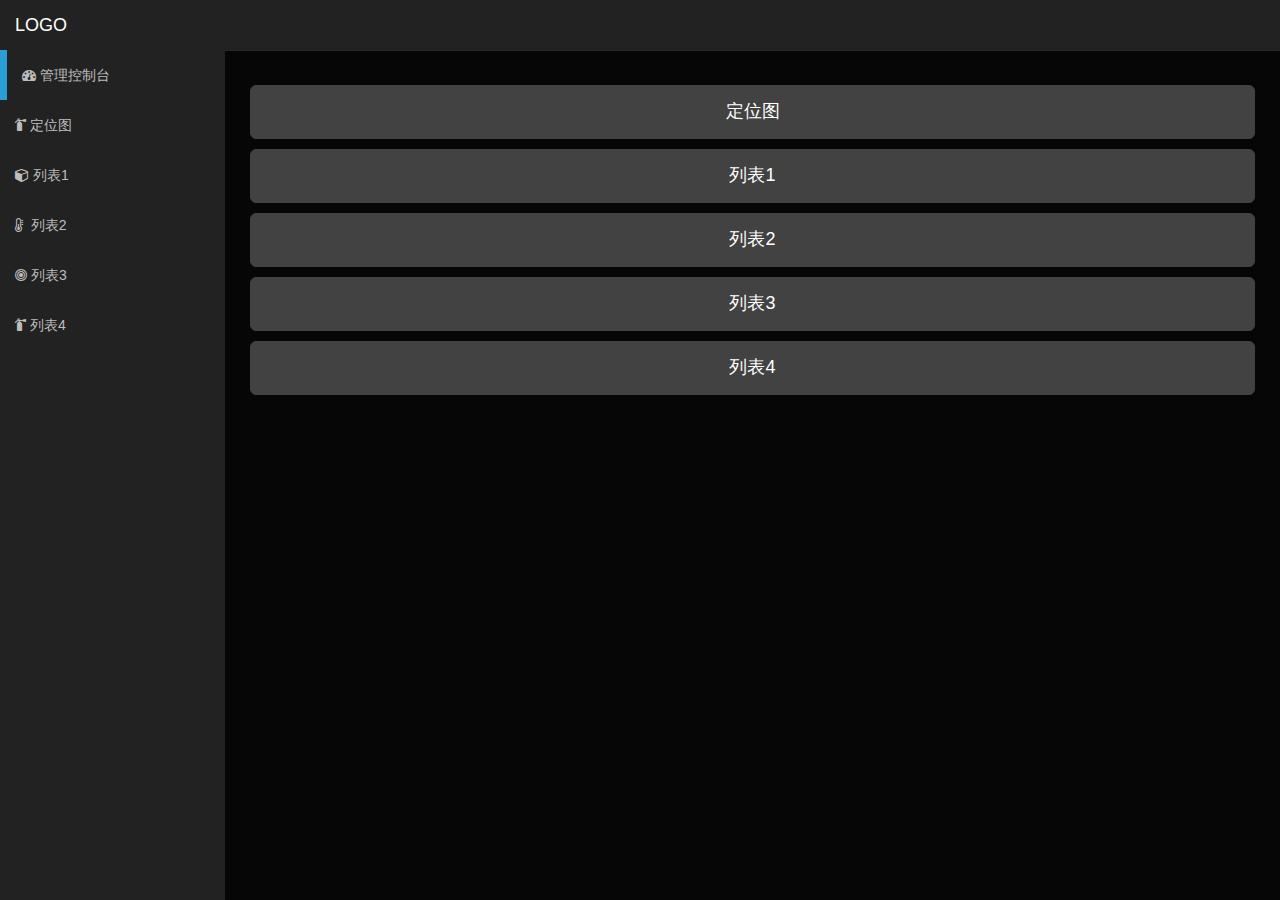
==== index.html @ 4850207b "theme-darkadmin & positon & mousewheel" ====
<!DOCTYPE html>
<html lang="en">
<head>
    <meta charset="utf-8">
    <meta name="viewport" content="width=device-width, initial-scale=1.0">
    <title>Position demo</title>

    <link rel="stylesheet" type="text/css" href="bootstrap/css/bootstrap.min.css"/>
    <link rel="stylesheet" type="text/css" href="font-awesome/css/font-awesome.min.css"/>
    <link rel="icon" type="image/png" href="./img/fav32.png">
    <link rel="stylesheet" type="text/css" href="css/local.css"/>
    <link rel="stylesheet" type="text/css" href="css/style.css"/>

    <script type="text/javascript" src="js/jquery-1.10.2.min.js"></script>
    <script type="text/javascript" src="bootstrap/js/bootstrap.min.js"></script>
</head>
<body>

<div id="wrapper">
    <nav class="navbar navbar-inverse navbar-fixed-top" role="navigation">
        <div class="navbar-header">
            <button type="button" class="navbar-toggle" data-toggle="collapse" data-target=".navbar-ex1-collapse">
                <span class="sr-only">Toggle navigation</span>
                <span class="icon-bar"></span>
                <span class="icon-bar"></span>
                <span class="icon-bar"></span>
            </button>
            <a class="navbar-brand" href="index.html">LOGO</a>
        </div>
        <div class="collapse navbar-collapse navbar-ex1-collapse">
            <ul class="nav navbar-nav side-nav">
                <li class="selected"><a href="index.html"><i class="fa fa-tachometer"></i> 管理控制台</a></li>
                <li><a href="position.html"><i class="fa fa-fire-extinguisher"></i> 定位图</a></li>
                <li><a href="air.html"><i class="fa fa-cube"></i> 列表1</a></li>
                <li><a href="humiture.html"><i class="fa fa-thermometer-half"></i> &nbsp;列表2</a></li>
                <li><a href="manhole.html"><i class="fa fa-bullseye"></i> 列表3</a></li>
                <li><a href="smog.html"><i class="fa fa-fire-extinguisher"></i> 列表4</a></li>
            </ul>
        </div>
    </nav>

    <div id="page-wrapper">

        <div class="row">
            <div class="col-lg-12 text-center">
                <p>
                    <a class="btn btn-default btn-lg btn-block" href="position.html"> 定位图</a>
                </p>
            </div>
        </div>
        <div class="row">
            <div class="col-lg-12 text-center">
                <p>
                    <a class="btn btn-default btn-lg btn-block" href="list1.html"> 列表1</a>
                </p>
            </div>
        </div>
        <div class="row">
            <div class="col-lg-12 text-center">
                <p>
                    <a class="btn btn-default btn-lg btn-block" href="list2.html"> 列表2</a>
                </p>
            </div>
        </div>
        <div class="row">
            <div class="col-lg-12 text-center">
                <p>
                    <a class="btn btn-default btn-lg btn-block" href="list3.html"> 列表3</a>
                </p>
            </div>
        </div>
        <div class="row">
            <div class="col-lg-12 text-center">
                <p>
                    <a class="btn btn-default btn-lg btn-block" href="list4.html"> 列表4</a>
                </p>
            </div>
        </div>
        <!-- /.row -->

    </div>
</div>

</body>
</html>
---- css/local.css ----
﻿/* Dark Admin Bootstrap Theme by PrepBootstrap - http://www.prepbootstrap.com */
html {
  font-family: sans-serif;
  -ms-text-size-adjust: 100%;
  -webkit-text-size-adjust: 100%;
}
body {
  margin: 0;
}
article,
aside,
details,
figcaption,
figure,
footer,
header,
hgroup,
main,
nav,
section,
summary {
  display: block;
}
audio,
canvas,
progress,
video {
  display: inline-block;
  vertical-align: baseline;
}
audio:not([controls]) {
  display: none;
  height: 0;
}
[hidden],
template {
  display: none;
}
a {
  background: transparent;
}
a:active,
a:hover {
  outline: 0;
}
abbr[title] {
  border-bottom: 1px dotted;
}
b,
strong {
  font-weight: bold;
}
dfn {
  font-style: italic;
}
h1 {
  font-size: 2em;
  margin: 0.67em 0;
}
mark {
  background: #ff0;
  color: #000;
}
small {
  font-size: 80%;
}
sub,
sup {
  font-size: 75%;
  line-height: 0;
  position: relative;
  vertical-align: baseline;
}
sup {
  top: -0.5em;
}
sub {
  bottom: -0.25em;
}
img {
  border: 0;
}
svg:not(:root) {
  overflow: hidden;
}
figure {
  margin: 1em 40px;
}
hr {
  -moz-box-sizing: content-box;
  box-sizing: content-box;
  height: 0;
}
pre {
  overflow: auto;
}
code,
kbd,
pre,
samp {
  font-family: monospace, monospace;
  font-size: 1em;
}
button,
input,
optgroup,
select,
textarea {
  color: inherit;
  font: inherit;
  margin: 0;
}
button {
  overflow: visible;
}
button,
select {
  text-transform: none;
}
button,
html input[type="button"],
input[type="reset"],
input[type="submit"] {
  -webkit-appearance: button;
  cursor: pointer;
}
button[disabled],
html input[disabled] {
  cursor: default;
}
button::-moz-focus-inner,
input::-moz-focus-inner {
  border: 0;
  padding: 0;
}
input {
  line-height: normal;
}
input[type="checkbox"],
input[type="radio"] {
  box-sizing: border-box;
  padding: 0;
}
input[type="number"]::-webkit-inner-spin-button,
input[type="number"]::-webkit-outer-spin-button {
  height: auto;
}
input[type="search"] {
  -webkit-appearance: textfield;
  -moz-box-sizing: content-box;
  -webkit-box-sizing: content-box;
  box-sizing: content-box;
}
input[type="search"]::-webkit-search-cancel-button,
input[type="search"]::-webkit-search-decoration {
  -webkit-appearance: none;
}
fieldset {
  border: 1px solid #c0c0c0;
  margin: 0 2px;
  padding: 0.35em 0.625em 0.75em;
}
legend {
  border: 0;
  padding: 0;
}
textarea {
  overflow: auto;
}
optgroup {
  font-weight: bold;
}
table {
  border-collapse: collapse;
  border-spacing: 0;
}
td,
th {
  padding: 0;
}
@media print {
  * {
    text-shadow: none !important;
    color: #000 !important;
    background: transparent !important;
    box-shadow: none !important;
  }
  a,
  a:visited {
    text-decoration: underline;
  }
  a[href]:after {
    content: " (" attr(href) ")";
  }
  abbr[title]:after {
    content: " (" attr(title) ")";
  }
  a[href^="javascript:"]:after,
  a[href^="#"]:after {
    content: "";
  }
  pre,
  blockquote {
    border: 1px solid #999;
    page-break-inside: avoid;
  }
  thead {
    display: table-header-group;
  }
  tr,
  img {
    page-break-inside: avoid;
  }
  img {
    max-width: 100% !important;
  }
  p,
  h2,
  h3 {
    orphans: 3;
    widows: 3;
  }
  h2,
  h3 {
    page-break-after: avoid;
  }
  select {
    background: #fff !important;
  }
  .navbar {
    display: none;
  }
  .table td,
  .table th {
    background-color: #fff !important;
  }
  .btn > .caret,
  .dropup > .btn > .caret {
    border-top-color: #000 !important;
  }
  .label {
    border: 1px solid #000;
  }
  .table {
    border-collapse: collapse !important;
  }
  .table-bordered th,
  .table-bordered td {
    border: 1px solid #ddd !important;
  }
}
* {
  -webkit-box-sizing: border-box;
  -moz-box-sizing: border-box;
  box-sizing: border-box;
}
*:before,
*:after {
  -webkit-box-sizing: border-box;
  -moz-box-sizing: border-box;
  box-sizing: border-box;
}
html {
  font-size: 62.5%;
  -webkit-tap-highlight-color: rgba(0, 0, 0, 0);
}
body {
  font-family: "Droid Sans", "Helvetica Neue", Helvetica, Arial, sans-serif;
  font-size: 14px;
  line-height: 1.42857143;
  color: #BDBDBD;
  background-color: #060606;
}
input,
button,
select,
textarea {
  font-family: inherit;
  font-size: inherit;
  line-height: inherit;
}
a {
  color: #2a9fd6;
  text-decoration: none;
}
a:hover,
a:focus {
  color: #2a9fd6;
  text-decoration: underline;
}
a:focus {
  outline: thin dotted;
  outline: 5px auto -webkit-focus-ring-color;
  outline-offset: -2px;
}
figure {
  margin: 0;
}
img {
  vertical-align: middle;
}
.img-responsive,
.thumbnail > img,
.thumbnail a > img,
.carousel-inner > .item > img,
.carousel-inner > .item > a > img {
  display: block;
  max-width: 100%;
  height: auto;
}
.img-rounded {
  border-radius: 6px;
}
.img-thumbnail {
  padding: 4px;
  line-height: 1.42857143;
  background-color: #060606;
  border: 1px solid #dddddd;
  border-radius: 4px;
  -webkit-transition: all 0.2s ease-in-out;
  transition: all 0.2s ease-in-out;
  display: inline-block;
  max-width: 100%;
  height: auto;
}
.img-circle {
  border-radius: 50%;
}
hr {
  margin-top: 20px;
  margin-bottom: 20px;
  border: 0;
  border-top: 1px solid #282828;
}
.sr-only {
  position: absolute;
  width: 1px;
  height: 1px;
  margin: -1px;
  padding: 0;
  overflow: hidden;
  clip: rect(0, 0, 0, 0);
  border: 0;
}
h1,
h2,
h3,
h4,
h5,
h6,
.h1,
.h2,
.h3,
.h4,
.h5,
.h6 {
  font-family: "Droid Sans", "Helvetica Neue", Helvetica, Arial, sans-serif;
  font-weight: 500;
  line-height: 1.1;
  color: #ffffff;
}
h1 small,
h2 small,
h3 small,
h4 small,
h5 small,
h6 small,
.h1 small,
.h2 small,
.h3 small,
.h4 small,
.h5 small,
.h6 small,
h1 .small,
h2 .small,
h3 .small,
h4 .small,
h5 .small,
h6 .small,
.h1 .small,
.h2 .small,
.h3 .small,
.h4 .small,
.h5 .small,
.h6 .small {
  font-weight: normal;
  line-height: 1;
  color: #BDBDBD;
}
h1,
.h1,
h2,
.h2,
h3,
.h3 {
  margin-top: 20px;
  margin-bottom: 10px;
}
h1 small,
.h1 small,
h2 small,
.h2 small,
h3 small,
.h3 small,
h1 .small,
.h1 .small,
h2 .small,
.h2 .small,
h3 .small,
.h3 .small {
  font-size: 65%;
}
h4,
.h4,
h5,
.h5,
h6,
.h6 {
  margin-top: 10px;
  margin-bottom: 10px;
}
h4 small,
.h4 small,
h5 small,
.h5 small,
h6 small,
.h6 small,
h4 .small,
.h4 .small,
h5 .small,
.h5 .small,
h6 .small,
.h6 .small {
  font-size: 75%;
}
h1,
.h1 {
  font-size: 36px;
}
h2,
.h2 {
  font-size: 30px;
}
h3,
.h3 {
  font-size: 24px;
}
h4,
.h4 {
  font-size: 18px;
}
h5,
.h5 {
  font-size: 14px;
}
h6,
.h6 {
  font-size: 12px;
}
p {
  margin: 0 0 10px;
}
.lead {
  margin-bottom: 20px;
  font-size: 16px;
  font-weight: 200;
  line-height: 1.4;
}
@media (min-width: 768px) {
  .lead {
    font-size: 21px;
  }
}
small,
.small {
  font-size: 85%;
}
cite {
  font-style: normal;
}
.text-left {
  text-align: left;
}
.text-right {
  text-align: right;
}
.text-center {
  text-align: center;
}
.text-justify {
  text-align: justify;
}
.text-muted {
  color: #BDBDBD;
}
.text-primary {
  color: #2a9fd6;
}
a.text-primary:hover {
  color: #2180ac;
}
.text-success {
  color: #ffffff;
}
a.text-success:hover {
  color: #e6e6e6;
}
.text-info {
  color: #ffffff;
}
a.text-info:hover {
  color: #e6e6e6;
}
.text-warning {
  color: #ffffff;
}
a.text-warning:hover {
  color: #e6e6e6;
}
.text-danger {
  color: #ffffff;
}
a.text-danger:hover {
  color: #e6e6e6;
}
.bg-primary {
  color: #fff;
  background-color: #2a9fd6;
}
a.bg-primary:hover {
  background-color: #2180ac;
}
.bg-success {
  background-color: #77b300;
}
a.bg-success:hover {
  background-color: #558000;
}
.bg-info {
  background-color: #9933cc;
}
a.bg-info:hover {
  background-color: #7a29a3;
}
.bg-warning {
  background-color: #ff8800;
}
a.bg-warning:hover {
  background-color: #cc6d00;
}
.bg-danger {
  background-color: #cc0000;
}
a.bg-danger:hover {
  background-color: #990000;
}
.page-header {
  padding-bottom: 9px;
  margin: 40px 0 20px;
  border-bottom: 1px solid #282828;
}
ul,
ol {
  margin-top: 0;
  margin-bottom: 10px;
}
ul ul,
ol ul,
ul ol,
ol ol {
  margin-bottom: 0;
}
.list-unstyled {
  padding-left: 0;
  list-style: none;
}
.list-inline {
  padding-left: 0;
  list-style: none;
  margin-left: -5px;
}
.list-inline > li {
  display: inline-block;
  padding-left: 5px;
  padding-right: 5px;
}
dl {
  margin-top: 0;
  margin-bottom: 20px;
}
dt,
dd {
  line-height: 1.42857143;
}
dt {
  font-weight: bold;
}
dd {
  margin-left: 0;
}
@media (min-width: 768px) {
  .dl-horizontal dt {
    float: left;
    width: 160px;
    clear: left;
    text-align: right;
    overflow: hidden;
    text-overflow: ellipsis;
    white-space: nowrap;
  }
  .dl-horizontal dd {
    margin-left: 180px;
  }
}
abbr[title],
abbr[data-original-title] {
  cursor: help;
  border-bottom: 1px dotted #BDBDBD;
}
.initialism {
  font-size: 90%;
  text-transform: uppercase;
}
blockquote {
  padding: 10px 20px;
  margin: 0 0 20px;
  font-size: 17.5px;
  border-left: 5px solid #282828;
}
blockquote p:last-child,
blockquote ul:last-child,
blockquote ol:last-child {
  margin-bottom: 0;
}
blockquote footer,
blockquote small,
blockquote .small {
  display: block;
  font-size: 80%;
  line-height: 1.42857143;
  color: #555555;
}
blockquote footer:before,
blockquote small:before,
blockquote .small:before {
  content: '\2014 \00A0';
}
.blockquote-reverse,
blockquote.pull-right {
  padding-right: 15px;
  padding-left: 0;
  border-right: 5px solid #282828;
  border-left: 0;
  text-align: right;
}
.blockquote-reverse footer:before,
blockquote.pull-right footer:before,
.blockquote-reverse small:before,
blockquote.pull-right small:before,
.blockquote-reverse .small:before,
blockquote.pull-right .small:before {
  content: '';
}
.blockquote-reverse footer:after,
blockquote.pull-right footer:after,
.blockquote-reverse small:after,
blockquote.pull-right small:after,
.blockquote-reverse .small:after,
blockquote.pull-right .small:after {
  content: '\00A0 \2014';
}
blockquote:before,
blockquote:after {
  content: "";
}
address {
  margin-bottom: 20px;
  font-style: normal;
  line-height: 1.42857143;
}
code,
kbd,
pre,
samp {
  font-family: Menlo, Monaco, Consolas, "Courier New", monospace;
}
code {
  padding: 2px 4px;
  font-size: 90%;
  color: #c7254e;
  background-color: #f9f2f4;
  white-space: nowrap;
  border-radius: 4px;
}
kbd {
  padding: 2px 4px;
  font-size: 90%;
  color: #ffffff;
  background-color: #333333;
  border-radius: 3px;
  box-shadow: inset 0 -1px 0 rgba(0, 0, 0, 0.25);
}
pre {
  display: block;
  padding: 9.5px;
  margin: 0 0 10px;
  font-size: 13px;
  line-height: 1.42857143;
  word-break: break-all;
  word-wrap: break-word;
  color: #282828;
  background-color: #f5f5f5;
  border: 1px solid #cccccc;
  border-radius: 4px;
}
pre code {
  padding: 0;
  font-size: inherit;
  color: inherit;
  white-space: pre-wrap;
  background-color: transparent;
  border-radius: 0;
}
.pre-scrollable {
  max-height: 340px;
  overflow-y: scroll;
}
.container {
  margin-right: auto;
  margin-left: auto;
  padding-left: 15px;
  padding-right: 15px;
}
@media (min-width: 768px) {
  .container {
    width: 750px;
  }
}
@media (min-width: 992px) {
  .container {
    width: 970px;
  }
}
@media (min-width: 1200px) {
  .container {
    width: 1170px;
  }
}
.container-fluid {
  margin-right: auto;
  margin-left: auto;
  padding-left: 15px;
  padding-right: 15px;
}
.row {
  margin-left: -15px;
  margin-right: -15px;
}
.col-xs-1, .col-sm-1, .col-md-1, .col-lg-1, .col-xs-2, .col-sm-2, .col-md-2, .col-lg-2, .col-xs-3, .col-sm-3, .col-md-3, .col-lg-3, .col-xs-4, .col-sm-4, .col-md-4, .col-lg-4, .col-xs-5, .col-sm-5, .col-md-5, .col-lg-5, .col-xs-6, .col-sm-6, .col-md-6, .col-lg-6, .col-xs-7, .col-sm-7, .col-md-7, .col-lg-7, .col-xs-8, .col-sm-8, .col-md-8, .col-lg-8, .col-xs-9, .col-sm-9, .col-md-9, .col-lg-9, .col-xs-10, .col-sm-10, .col-md-10, .col-lg-10, .col-xs-11, .col-sm-11, .col-md-11, .col-lg-11, .col-xs-12, .col-sm-12, .col-md-12, .col-lg-12 {
  position: relative;
  min-height: 1px;
  padding-left: 15px;
  padding-right: 15px;
}
.col-xs-1, .col-xs-2, .col-xs-3, .col-xs-4, .col-xs-5, .col-xs-6, .col-xs-7, .col-xs-8, .col-xs-9, .col-xs-10, .col-xs-11, .col-xs-12 {
  float: left;
}
.col-xs-12 {
  width: 100%;
}
.col-xs-11 {
  width: 91.66666667%;
}
.col-xs-10 {
  width: 83.33333333%;
}
.col-xs-9 {
  width: 75%;
}
.col-xs-8 {
  width: 66.66666667%;
}
.col-xs-7 {
  width: 58.33333333%;
}
.col-xs-6 {
  width: 50%;
}
.col-xs-5 {
  width: 41.66666667%;
}
.col-xs-4 {
  width: 33.33333333%;
}
.col-xs-3 {
  width: 25%;
}
.col-xs-2 {
  width: 16.66666667%;
}
.col-xs-1 {
  width: 8.33333333%;
}
.col-xs-pull-12 {
  right: 100%;
}
.col-xs-pull-11 {
  right: 91.66666667%;
}
.col-xs-pull-10 {
  right: 83.33333333%;
}
.col-xs-pull-9 {
  right: 75%;
}
.col-xs-pull-8 {
  right: 66.66666667%;
}
.col-xs-pull-7 {
  right: 58.33333333%;
}
.col-xs-pull-6 {
  right: 50%;
}
.col-xs-pull-5 {
  right: 41.66666667%;
}
.col-xs-pull-4 {
  right: 33.33333333%;
}
.col-xs-pull-3 {
  right: 25%;
}
.col-xs-pull-2 {
  right: 16.66666667%;
}
.col-xs-pull-1 {
  right: 8.33333333%;
}
.col-xs-pull-0 {
  right: 0%;
}
.col-xs-push-12 {
  left: 100%;
}
.col-xs-push-11 {
  left: 91.66666667%;
}
.col-xs-push-10 {
  left: 83.33333333%;
}
.col-xs-push-9 {
  left: 75%;
}
.col-xs-push-8 {
  left: 66.66666667%;
}
.col-xs-push-7 {
  left: 58.33333333%;
}
.col-xs-push-6 {
  left: 50%;
}
.col-xs-push-5 {
  left: 41.66666667%;
}
.col-xs-push-4 {
  left: 33.33333333%;
}
.col-xs-push-3 {
  left: 25%;
}
.col-xs-push-2 {
  left: 16.66666667%;
}
.col-xs-push-1 {
  left: 8.33333333%;
}
.col-xs-push-0 {
  left: 0%;
}
.col-xs-offset-12 {
  margin-left: 100%;
}
.col-xs-offset-11 {
  margin-left: 91.66666667%;
}
.col-xs-offset-10 {
  margin-left: 83.33333333%;
}
.col-xs-offset-9 {
  margin-left: 75%;
}
.col-xs-offset-8 {
  margin-left: 66.66666667%;
}
.col-xs-offset-7 {
  margin-left: 58.33333333%;
}
.col-xs-offset-6 {
  margin-left: 50%;
}
.col-xs-offset-5 {
  margin-left: 41.66666667%;
}
.col-xs-offset-4 {
  margin-left: 33.33333333%;
}
.col-xs-offset-3 {
  margin-left: 25%;
}
.col-xs-offset-2 {
  margin-left: 16.66666667%;
}
.col-xs-offset-1 {
  margin-left: 8.33333333%;
}
.col-xs-offset-0 {
  margin-left: 0%;
}
@media (min-width: 768px) {
  .col-sm-1, .col-sm-2, .col-sm-3, .col-sm-4, .col-sm-5, .col-sm-6, .col-sm-7, .col-sm-8, .col-sm-9, .col-sm-10, .col-sm-11, .col-sm-12 {
    float: left;
  }
  .col-sm-12 {
    width: 100%;
  }
  .col-sm-11 {
    width: 91.66666667%;
  }
  .col-sm-10 {
    width: 83.33333333%;
  }
  .col-sm-9 {
    width: 75%;
  }
  .col-sm-8 {
    width: 66.66666667%;
  }
  .col-sm-7 {
    width: 58.33333333%;
  }
  .col-sm-6 {
    width: 50%;
  }
  .col-sm-5 {
    width: 41.66666667%;
  }
  .col-sm-4 {
    width: 33.33333333%;
  }
  .col-sm-3 {
    width: 25%;
  }
  .col-sm-2 {
    width: 16.66666667%;
  }
  .col-sm-1 {
    width: 8.33333333%;
  }
  .col-sm-pull-12 {
    right: 100%;
  }
  .col-sm-pull-11 {
    right: 91.66666667%;
  }
  .col-sm-pull-10 {
    right: 83.33333333%;
  }
  .col-sm-pull-9 {
    right: 75%;
  }
  .col-sm-pull-8 {
    right: 66.66666667%;
  }
  .col-sm-pull-7 {
    right: 58.33333333%;
  }
  .col-sm-pull-6 {
    right: 50%;
  }
  .col-sm-pull-5 {
    right: 41.66666667%;
  }
  .col-sm-pull-4 {
    right: 33.33333333%;
  }
  .col-sm-pull-3 {
    right: 25%;
  }
  .col-sm-pull-2 {
    right: 16.66666667%;
  }
  .col-sm-pull-1 {
    right: 8.33333333%;
  }
  .col-sm-pull-0 {
    right: 0%;
  }
  .col-sm-push-12 {
    left: 100%;
  }
  .col-sm-push-11 {
    left: 91.66666667%;
  }
  .col-sm-push-10 {
    left: 83.33333333%;
  }
  .col-sm-push-9 {
    left: 75%;
  }
  .col-sm-push-8 {
    left: 66.66666667%;
  }
  .col-sm-push-7 {
    left: 58.33333333%;
  }
  .col-sm-push-6 {
    left: 50%;
  }
  .col-sm-push-5 {
    left: 41.66666667%;
  }
  .col-sm-push-4 {
    left: 33.33333333%;
  }
  .col-sm-push-3 {
    left: 25%;
  }
  .col-sm-push-2 {
    left: 16.66666667%;
  }
  .col-sm-push-1 {
    left: 8.33333333%;
  }
  .col-sm-push-0 {
    left: 0%;
  }
  .col-sm-offset-12 {
    margin-left: 100%;
  }
  .col-sm-offset-11 {
    margin-left: 91.66666667%;
  }
  .col-sm-offset-10 {
    margin-left: 83.33333333%;
  }
  .col-sm-offset-9 {
    margin-left: 75%;
  }
  .col-sm-offset-8 {
    margin-left: 66.66666667%;
  }
  .col-sm-offset-7 {
    margin-left: 58.33333333%;
  }
  .col-sm-offset-6 {
    margin-left: 50%;
  }
  .col-sm-offset-5 {
    margin-left: 41.66666667%;
  }
  .col-sm-offset-4 {
    margin-left: 33.33333333%;
  }
  .col-sm-offset-3 {
    margin-left: 25%;
  }
  .col-sm-offset-2 {
    margin-left: 16.66666667%;
  }
  .col-sm-offset-1 {
    margin-left: 8.33333333%;
  }
  .col-sm-offset-0 {
    margin-left: 0%;
  }
}
@media (min-width: 992px) {
  .col-md-1, .col-md-2, .col-md-3, .col-md-4, .col-md-5, .col-md-6, .col-md-7, .col-md-8, .col-md-9, .col-md-10, .col-md-11, .col-md-12 {
    float: left;
  }
  .col-md-12 {
    width: 100%;
  }
  .col-md-11 {
    width: 91.66666667%;
  }
  .col-md-10 {
    width: 83.33333333%;
  }
  .col-md-9 {
    width: 75%;
  }
  .col-md-8 {
    width: 66.66666667%;
  }
  .col-md-7 {
    width: 58.33333333%;
  }
  .col-md-6 {
    width: 50%;
  }
  .col-md-5 {
    width: 41.66666667%;
  }
  .col-md-4 {
    width: 33.33333333%;
  }
  .col-md-3 {
    width: 25%;
  }
  .col-md-2 {
    width: 16.66666667%;
  }
  .col-md-1 {
    width: 8.33333333%;
  }
  .col-md-pull-12 {
    right: 100%;
  }
  .col-md-pull-11 {
    right: 91.66666667%;
  }
  .col-md-pull-10 {
    right: 83.33333333%;
  }
  .col-md-pull-9 {
    right: 75%;
  }
  .col-md-pull-8 {
    right: 66.66666667%;
  }
  .col-md-pull-7 {
    right: 58.33333333%;
  }
  .col-md-pull-6 {
    right: 50%;
  }
  .col-md-pull-5 {
    right: 41.66666667%;
  }
  .col-md-pull-4 {
    right: 33.33333333%;
  }
  .col-md-pull-3 {
    right: 25%;
  }
  .col-md-pull-2 {
    right: 16.66666667%;
  }
  .col-md-pull-1 {
    right: 8.33333333%;
  }
  .col-md-pull-0 {
    right: 0%;
  }
  .col-md-push-12 {
    left: 100%;
  }
  .col-md-push-11 {
    left: 91.66666667%;
  }
  .col-md-push-10 {
    left: 83.33333333%;
  }
  .col-md-push-9 {
    left: 75%;
  }
  .col-md-push-8 {
    left: 66.66666667%;
  }
  .col-md-push-7 {
    left: 58.33333333%;
  }
  .col-md-push-6 {
    left: 50%;
  }
  .col-md-push-5 {
    left: 41.66666667%;
  }
  .col-md-push-4 {
    left: 33.33333333%;
  }
  .col-md-push-3 {
    left: 25%;
  }
  .col-md-push-2 {
    left: 16.66666667%;
  }
  .col-md-push-1 {
    left: 8.33333333%;
  }
  .col-md-push-0 {
    left: 0%;
  }
  .col-md-offset-12 {
    margin-left: 100%;
  }
  .col-md-offset-11 {
    margin-left: 91.66666667%;
  }
  .col-md-offset-10 {
    margin-left: 83.33333333%;
  }
  .col-md-offset-9 {
    margin-left: 75%;
  }
  .col-md-offset-8 {
    margin-left: 66.66666667%;
  }
  .col-md-offset-7 {
    margin-left: 58.33333333%;
  }
  .col-md-offset-6 {
    margin-left: 50%;
  }
  .col-md-offset-5 {
    margin-left: 41.66666667%;
  }
  .col-md-offset-4 {
    margin-left: 33.33333333%;
  }
  .col-md-offset-3 {
    margin-left: 25%;
  }
  .col-md-offset-2 {
    margin-left: 16.66666667%;
  }
  .col-md-offset-1 {
    margin-left: 8.33333333%;
  }
  .col-md-offset-0 {
    margin-left: 0%;
  }
}
@media (min-width: 1200px) {
  .col-lg-1, .col-lg-2, .col-lg-3, .col-lg-4, .col-lg-5, .col-lg-6, .col-lg-7, .col-lg-8, .col-lg-9, .col-lg-10, .col-lg-11, .col-lg-12 {
    float: left;
  }
  .col-lg-12 {
    width: 100%;
  }
  .col-lg-11 {
    width: 91.66666667%;
  }
  .col-lg-10 {
    width: 83.33333333%;
  }
  .col-lg-9 {
    width: 75%;
  }
  .col-lg-8 {
    width: 66.66666667%;
  }
  .col-lg-7 {
    width: 58.33333333%;
  }
  .col-lg-6 {
    width: 50%;
  }
  .col-lg-5 {
    width: 41.66666667%;
  }
  .col-lg-4 {
    width: 33.33333333%;
  }
  .col-lg-3 {
    width: 25%;
  }
  .col-lg-2 {
    width: 16.66666667%;
  }
  .col-lg-1 {
    width: 8.33333333%;
  }
  .col-lg-pull-12 {
    right: 100%;
  }
  .col-lg-pull-11 {
    right: 91.66666667%;
  }
  .col-lg-pull-10 {
    right: 83.33333333%;
  }
  .col-lg-pull-9 {
    right: 75%;
  }
  .col-lg-pull-8 {
    right: 66.66666667%;
  }
  .col-lg-pull-7 {
    right: 58.33333333%;
  }
  .col-lg-pull-6 {
    right: 50%;
  }
  .col-lg-pull-5 {
    right: 41.66666667%;
  }
  .col-lg-pull-4 {
    right: 33.33333333%;
  }
  .col-lg-pull-3 {
    right: 25%;
  }
  .col-lg-pull-2 {
    right: 16.66666667%;
  }
  .col-lg-pull-1 {
    right: 8.33333333%;
  }
  .col-lg-pull-0 {
    right: 0%;
  }
  .col-lg-push-12 {
    left: 100%;
  }
  .col-lg-push-11 {
    left: 91.66666667%;
  }
  .col-lg-push-10 {
    left: 83.33333333%;
  }
  .col-lg-push-9 {
    left: 75%;
  }
  .col-lg-push-8 {
    left: 66.66666667%;
  }
  .col-lg-push-7 {
    left: 58.33333333%;
  }
  .col-lg-push-6 {
    left: 50%;
  }
  .col-lg-push-5 {
    left: 41.66666667%;
  }
  .col-lg-push-4 {
    left: 33.33333333%;
  }
  .col-lg-push-3 {
    left: 25%;
  }
  .col-lg-push-2 {
    left: 16.66666667%;
  }
  .col-lg-push-1 {
    left: 8.33333333%;
  }
  .col-lg-push-0 {
    left: 0%;
  }
  .col-lg-offset-12 {
    margin-left: 100%;
  }
  .col-lg-offset-11 {
    margin-left: 91.66666667%;
  }
  .col-lg-offset-10 {
    margin-left: 83.33333333%;
  }
  .col-lg-offset-9 {
    margin-left: 75%;
  }
  .col-lg-offset-8 {
    margin-left: 66.66666667%;
  }
  .col-lg-offset-7 {
    margin-left: 58.33333333%;
  }
  .col-lg-offset-6 {
    margin-left: 50%;
  }
  .col-lg-offset-5 {
    margin-left: 41.66666667%;
  }
  .col-lg-offset-4 {
    margin-left: 33.33333333%;
  }
  .col-lg-offset-3 {
    margin-left: 25%;
  }
  .col-lg-offset-2 {
    margin-left: 16.66666667%;
  }
  .col-lg-offset-1 {
    margin-left: 8.33333333%;
  }
  .col-lg-offset-0 {
    margin-left: 0%;
  }
}
table {
  max-width: 100%;
  background-color: #181818;
}
th {
  text-align: left;
}
.table {
  width: 100%;
  margin-bottom: 20px;
}
.table > thead > tr > th,
.table > tbody > tr > th,
.table > tfoot > tr > th,
.table > thead > tr > td,
.table > tbody > tr > td,
.table > tfoot > tr > td {
  padding: 8px;
  line-height: 1.42857143;
  vertical-align: top;
  border-top: 1px solid #282828;
}
.table > thead > tr > th {
  vertical-align: bottom;
  border-bottom: 2px solid #282828;
}
.table > caption + thead > tr:first-child > th,
.table > colgroup + thead > tr:first-child > th,
.table > thead:first-child > tr:first-child > th,
.table > caption + thead > tr:first-child > td,
.table > colgroup + thead > tr:first-child > td,
.table > thead:first-child > tr:first-child > td {
  border-top: 0;
}
.table > tbody + tbody {
  border-top: 2px solid #282828;
}
.table .table {
  background-color: #060606;
}
.table-condensed > thead > tr > th,
.table-condensed > tbody > tr > th,
.table-condensed > tfoot > tr > th,
.table-condensed > thead > tr > td,
.table-condensed > tbody > tr > td,
.table-condensed > tfoot > tr > td {
  padding: 5px;
}
.table-bordered {
  border: 1px solid #282828;
}
.table-bordered > thead > tr > th,
.table-bordered > tbody > tr > th,
.table-bordered > tfoot > tr > th,
.table-bordered > thead > tr > td,
.table-bordered > tbody > tr > td,
.table-bordered > tfoot > tr > td {
  border: 1px solid #282828;
}
.table-bordered > thead > tr > th,
.table-bordered > thead > tr > td {
  border-bottom-width: 2px;
}
.table-striped > tbody > tr:nth-child(odd) > td,
.table-striped > tbody > tr:nth-child(odd) > th {
  background-color: #080808;
}
.table-hover > tbody > tr:hover > td,
.table-hover > tbody > tr:hover > th {
  background-color: #282828;
}
table col[class*="col-"] {
  position: static;
  float: none;
  display: table-column;
}
table td[class*="col-"],
table th[class*="col-"] {
  position: static;
  float: none;
  display: table-cell;
}
.table > thead > tr > td.active,
.table > tbody > tr > td.active,
.table > tfoot > tr > td.active,
.table > thead > tr > th.active,
.table > tbody > tr > th.active,
.table > tfoot > tr > th.active,
.table > thead > tr.active > td,
.table > tbody > tr.active > td,
.table > tfoot > tr.active > td,
.table > thead > tr.active > th,
.table > tbody > tr.active > th,
.table > tfoot > tr.active > th {
  background-color: #282828;
}
.table-hover > tbody > tr > td.active:hover,
.table-hover > tbody > tr > th.active:hover,
.table-hover > tbody > tr.active:hover > td,
.table-hover > tbody > tr.active:hover > th {
  background-color: #1b1b1b;
}
.table > thead > tr > td.success,
.table > tbody > tr > td.success,
.table > tfoot > tr > td.success,
.table > thead > tr > th.success,
.table > tbody > tr > th.success,
.table > tfoot > tr > th.success,
.table > thead > tr.success > td,
.table > tbody > tr.success > td,
.table > tfoot > tr.success > td,
.table > thead > tr.success > th,
.table > tbody > tr.success > th,
.table > tfoot > tr.success > th {
  background-color: #77b300;
}
.table-hover > tbody > tr > td.success:hover,
.table-hover > tbody > tr > th.success:hover,
.table-hover > tbody > tr.success:hover > td,
.table-hover > tbody > tr.success:hover > th {
  background-color: #669a00;
}
.table > thead > tr > td.info,
.table > tbody > tr > td.info,
.table > tfoot > tr > td.info,
.table > thead > tr > th.info,
.table > tbody > tr > th.info,
.table > tfoot > tr > th.info,
.table > thead > tr.info > td,
.table > tbody > tr.info > td,
.table > tfoot > tr.info > td,
.table > thead > tr.info > th,
.table > tbody > tr.info > th,
.table > tfoot > tr.info > th {
  background-color: #9933cc;
}
.table-hover > tbody > tr > td.info:hover,
.table-hover > tbody > tr > th.info:hover,
.table-hover > tbody > tr.info:hover > td,
.table-hover > tbody > tr.info:hover > th {
  background-color: #8a2eb8;
}
.table > thead > tr > td.warning,
.table > tbody > tr > td.warning,
.table > tfoot > tr > td.warning,
.table > thead > tr > th.warning,
.table > tbody > tr > th.warning,
.table > tfoot > tr > th.warning,
.table > thead > tr.warning > td,
.table > tbody > tr.warning > td,
.table > tfoot > tr.warning > td,
.table > thead > tr.warning > th,
.table > tbody > tr.warning > th,
.table > tfoot > tr.warning > th {
  background-color: #ff8800;
}
.table-hover > tbody > tr > td.warning:hover,
.table-hover > tbody > tr > th.warning:hover,
.table-hover > tbody > tr.warning:hover > td,
.table-hover > tbody > tr.warning:hover > th {
  background-color: #e67a00;
}
.table > thead > tr > td.danger,
.table > tbody > tr > td.danger,
.table > tfoot > tr > td.danger,
.table > thead > tr > th.danger,
.table > tbody > tr > th.danger,
.table > tfoot > tr > th.danger,
.table > thead > tr.danger > td,
.table > tbody > tr.danger > td,
.table > tfoot > tr.danger > td,
.table > thead > tr.danger > th,
.table > tbody > tr.danger > th,
.table > tfoot > tr.danger > th {
  background-color: #cc0000;
}
.table-hover > tbody > tr > td.danger:hover,
.table-hover > tbody > tr > th.danger:hover,
.table-hover > tbody > tr.danger:hover > td,
.table-hover > tbody > tr.danger:hover > th {
  background-color: #b30000;
}
@media (max-width: 767px) {
  .table-responsive {
    width: 100%;
    margin-bottom: 15px;
    overflow-y: hidden;
    overflow-x: scroll;
    -ms-overflow-style: -ms-autohiding-scrollbar;
    border: 1px solid #282828;
    -webkit-overflow-scrolling: touch;
  }
  .table-responsive > .table {
    margin-bottom: 0;
  }
  .table-responsive > .table > thead > tr > th,
  .table-responsive > .table > tbody > tr > th,
  .table-responsive > .table > tfoot > tr > th,
  .table-responsive > .table > thead > tr > td,
  .table-responsive > .table > tbody > tr > td,
  .table-responsive > .table > tfoot > tr > td {
    white-space: nowrap;
  }
  .table-responsive > .table-bordered {
    border: 0;
  }
  .table-responsive > .table-bordered > thead > tr > th:first-child,
  .table-responsive > .table-bordered > tbody > tr > th:first-child,
  .table-responsive > .table-bordered > tfoot > tr > th:first-child,
  .table-responsive > .table-bordered > thead > tr > td:first-child,
  .table-responsive > .table-bordered > tbody > tr > td:first-child,
  .table-responsive > .table-bordered > tfoot > tr > td:first-child {
    border-left: 0;
  }
  .table-responsive > .table-bordered > thead > tr > th:last-child,
  .table-responsive > .table-bordered > tbody > tr > th:last-child,
  .table-responsive > .table-bordered > tfoot > tr > th:last-child,
  .table-responsive > .table-bordered > thead > tr > td:last-child,
  .table-responsive > .table-bordered > tbody > tr > td:last-child,
  .table-responsive > .table-bordered > tfoot > tr > td:last-child {
    border-right: 0;
  }
  .table-responsive > .table-bordered > tbody > tr:last-child > th,
  .table-responsive > .table-bordered > tfoot > tr:last-child > th,
  .table-responsive > .table-bordered > tbody > tr:last-child > td,
  .table-responsive > .table-bordered > tfoot > tr:last-child > td {
    border-bottom: 0;
  }
}
fieldset {
  padding: 0;
  margin: 0;
  border: 0;
  min-width: 0;
}
legend {
  display: block;
  width: 100%;
  padding: 0;
  margin-bottom: 20px;
  font-size: 21px;
  line-height: inherit;
  color: #BDBDBD;
  border: 0;
  border-bottom: 1px solid #282828;
}
label {
  display: inline-block;
  margin-bottom: 5px;
  font-weight: bold;
}
input[type="search"] {
  -webkit-box-sizing: border-box;
  -moz-box-sizing: border-box;
  box-sizing: border-box;
}
input[type="radio"],
input[type="checkbox"] {
  margin: 4px 0 0;
  margin-top: 1px \9;
  /* IE8-9 */
  line-height: normal;
}
input[type="file"] {
  display: block;
}
input[type="range"] {
  display: block;
  width: 100%;
}
select[multiple],
select[size] {
  height: auto;
}
input[type="file"]:focus,
input[type="radio"]:focus,
input[type="checkbox"]:focus {
  outline: thin dotted;
  outline: 5px auto -webkit-focus-ring-color;
  outline-offset: -2px;
}
output {
  display: block;
  padding-top: 9px;
  font-size: 14px;
  line-height: 1.42857143;
  color: #BDBDBD;
}
.form-control {
  display: block;
  width: 100%;
  height: 38px;
  padding: 8px 12px;
  font-size: 14px;
  line-height: 1.42857143;
  color: #BDBDBD;
  background-color: #ffffff;
  background-image: none;
  border: 1px solid #282828;
  border-radius: 4px;
  -webkit-box-shadow: inset 0 1px 1px rgba(0, 0, 0, 0.075);
  box-shadow: inset 0 1px 1px rgba(0, 0, 0, 0.075);
  -webkit-transition: border-color ease-in-out .15s, box-shadow ease-in-out .15s;
  transition: border-color ease-in-out .15s, box-shadow ease-in-out .15s;
}
.form-control:focus {
  border-color: #66afe9;
  outline: 0;
  -webkit-box-shadow: inset 0 1px 1px rgba(0,0,0,.075), 0 0 8px rgba(102, 175, 233, 0.6);
  box-shadow: inset 0 1px 1px rgba(0,0,0,.075), 0 0 8px rgba(102, 175, 233, 0.6);
}
.form-control::-moz-placeholder {
  color: #BDBDBD;
  opacity: 1;
}
.form-control:-ms-input-placeholder {
  color: #BDBDBD;
}
.form-control::-webkit-input-placeholder {
  color: #BDBDBD;
}
.form-control[disabled],
.form-control[readonly],
fieldset[disabled] .form-control {
  cursor: not-allowed;
  background-color: #adafae;
  opacity: 1;
}
textarea.form-control {
  height: auto;
}
input[type="search"] {
  -webkit-appearance: none;
}
input[type="date"] {
  line-height: 38px;
}
.form-group {
  margin-bottom: 15px;
}
.radio,
.checkbox {
  display: block;
  min-height: 20px;
  margin-top: 10px;
  margin-bottom: 10px;
  padding-left: 20px;
}
.radio label,
.checkbox label {
  display: inline;
  font-weight: normal;
  cursor: pointer;
}
.radio input[type="radio"],
.radio-inline input[type="radio"],
.checkbox input[type="checkbox"],
.checkbox-inline input[type="checkbox"] {
  float: left;
  margin-left: -20px;
}
.radio + .radio,
.checkbox + .checkbox {
  margin-top: -5px;
}
.radio-inline,
.checkbox-inline {
  display: inline-block;
  padding-left: 20px;
  margin-bottom: 0;
  vertical-align: middle;
  font-weight: normal;
  cursor: pointer;
}
.radio-inline + .radio-inline,
.checkbox-inline + .checkbox-inline {
  margin-top: 0;
  margin-left: 10px;
}
input[type="radio"][disabled],
input[type="checkbox"][disabled],
.radio[disabled],
.radio-inline[disabled],
.checkbox[disabled],
.checkbox-inline[disabled],
fieldset[disabled] input[type="radio"],
fieldset[disabled] input[type="checkbox"],
fieldset[disabled] .radio,
fieldset[disabled] .radio-inline,
fieldset[disabled] .checkbox,
fieldset[disabled] .checkbox-inline {
  cursor: not-allowed;
}
.input-sm {
  height: 30px;
  padding: 5px 10px;
  font-size: 12px;
  line-height: 1.5;
  border-radius: 3px;
}
select.input-sm {
  height: 30px;
  line-height: 30px;
}
textarea.input-sm,
select[multiple].input-sm {
  height: auto;
}
.input-lg {
  height: 54px;
  padding: 14px 16px;
  font-size: 18px;
  line-height: 1.33;
  border-radius: 6px;
}
select.input-lg {
  height: 54px;
  line-height: 54px;
}
textarea.input-lg,
select[multiple].input-lg {
  height: auto;
}
.has-feedback {
  position: relative;
}
.has-feedback .form-control {
  padding-right: 47.5px;
}
.has-feedback .form-control-feedback {
  position: absolute;
  top: 25px;
  right: 0;
  display: block;
  width: 38px;
  height: 38px;
  line-height: 38px;
  text-align: center;
}
.has-success .help-block,
.has-success .control-label,
.has-success .radio,
.has-success .checkbox,
.has-success .radio-inline,
.has-success .checkbox-inline {
  color: #ffffff;
}
.has-success .form-control {
  border-color: #ffffff;
  -webkit-box-shadow: inset 0 1px 1px rgba(0, 0, 0, 0.075);
  box-shadow: inset 0 1px 1px rgba(0, 0, 0, 0.075);
}
.has-success .form-control:focus {
  border-color: #e6e6e6;
  -webkit-box-shadow: inset 0 1px 1px rgba(0, 0, 0, 0.075), 0 0 6px #ffffff;
  box-shadow: inset 0 1px 1px rgba(0, 0, 0, 0.075), 0 0 6px #ffffff;
}
.has-success .input-group-addon {
  color: #ffffff;
  border-color: #ffffff;
  background-color: #77b300;
}
.has-success .form-control-feedback {
  color: #ffffff;
}
.has-warning .help-block,
.has-warning .control-label,
.has-warning .radio,
.has-warning .checkbox,
.has-warning .radio-inline,
.has-warning .checkbox-inline {
  color: #ffffff;
}
.has-warning .form-control {
  border-color: #ffffff;
  -webkit-box-shadow: inset 0 1px 1px rgba(0, 0, 0, 0.075);
  box-shadow: inset 0 1px 1px rgba(0, 0, 0, 0.075);
}
.has-warning .form-control:focus {
  border-color: #e6e6e6;
  -webkit-box-shadow: inset 0 1px 1px rgba(0, 0, 0, 0.075), 0 0 6px #ffffff;
  box-shadow: inset 0 1px 1px rgba(0, 0, 0, 0.075), 0 0 6px #ffffff;
}
.has-warning .input-group-addon {
  color: #ffffff;
  border-color: #ffffff;
  background-color: #ff8800;
}
.has-warning .form-control-feedback {
  color: #ffffff;
}
.has-error .help-block,
.has-error .control-label,
.has-error .radio,
.has-error .checkbox,
.has-error .radio-inline,
.has-error .checkbox-inline {
  color: #ffffff;
}
.has-error .form-control {
  border-color: #ffffff;
  -webkit-box-shadow: inset 0 1px 1px rgba(0, 0, 0, 0.075);
  box-shadow: inset 0 1px 1px rgba(0, 0, 0, 0.075);
}
.has-error .form-control:focus {
  border-color: #e6e6e6;
  -webkit-box-shadow: inset 0 1px 1px rgba(0, 0, 0, 0.075), 0 0 6px #ffffff;
  box-shadow: inset 0 1px 1px rgba(0, 0, 0, 0.075), 0 0 6px #ffffff;
}
.has-error .input-group-addon {
  color: #ffffff;
  border-color: #ffffff;
  background-color: #cc0000;
}
.has-error .form-control-feedback {
  color: #ffffff;
}
.form-control-static {
  margin-bottom: 0;
}
.help-block {
  display: block;
  margin-top: 5px;
  margin-bottom: 10px;
  color: #c8c8c8;
}
@media (min-width: 768px) {
  .form-inline .form-group {
    display: inline-block;
    margin-bottom: 0;
    vertical-align: middle;
  }
  .form-inline .form-control {
    display: inline-block;
    width: auto;
    vertical-align: middle;
  }
  .form-inline .input-group > .form-control {
    width: 100%;
  }
  .form-inline .control-label {
    margin-bottom: 0;
    vertical-align: middle;
  }
  .form-inline .radio,
  .form-inline .checkbox {
    display: inline-block;
    margin-top: 0;
    margin-bottom: 0;
    padding-left: 0;
    vertical-align: middle;
  }
  .form-inline .radio input[type="radio"],
  .form-inline .checkbox input[type="checkbox"] {
    float: none;
    margin-left: 0;
  }
  .form-inline .has-feedback .form-control-feedback {
    top: 0;
  }
}
.form-horizontal .control-label,
.form-horizontal .radio,
.form-horizontal .checkbox,
.form-horizontal .radio-inline,
.form-horizontal .checkbox-inline {
  margin-top: 0;
  margin-bottom: 0;
  padding-top: 9px;
}
.form-horizontal .radio,
.form-horizontal .checkbox {
  min-height: 29px;
}
.form-horizontal .form-group {
  margin-left: -15px;
  margin-right: -15px;
}
.form-horizontal .form-control-static {
  padding-top: 9px;
}
@media (min-width: 768px) {
  .form-horizontal .control-label {
    text-align: right;
  }
}
.form-horizontal .has-feedback .form-control-feedback {
  top: 0;
  right: 15px;
}
.btn {
  display: inline-block;
  margin-bottom: 0;
  font-weight: normal;
  text-align: center;
  vertical-align: middle;
  cursor: pointer;
  background-image: none;
  border: 1px solid transparent;
  white-space: nowrap;
  padding: 8px 12px;
  font-size: 14px;
  line-height: 1.42857143;
  border-radius: 4px;
  -webkit-user-select: none;
  -moz-user-select: none;
  -ms-user-select: none;
  user-select: none;
}
.btn:focus,
.btn:active:focus,
.btn.active:focus {
  outline: thin dotted;
  outline: 5px auto -webkit-focus-ring-color;
  outline-offset: -2px;
}
.btn:hover,
.btn:focus {
  color: #ffffff;
  text-decoration: none;
}
.btn:active,
.btn.active {
  outline: 0;
  background-image: none;
  -webkit-box-shadow: inset 0 3px 5px rgba(0, 0, 0, 0.125);
  box-shadow: inset 0 3px 5px rgba(0, 0, 0, 0.125);
}
.btn.disabled,
.btn[disabled],
fieldset[disabled] .btn {
  cursor: not-allowed;
  pointer-events: none;
  opacity: 0.65;
  filter: alpha(opacity=65);
  -webkit-box-shadow: none;
  box-shadow: none;
}
.btn-default {
  color: #ffffff;
  background-color: #424242;
  border-color: #424242;
}
.btn-default:hover,
.btn-default:focus,
.btn-default:active,
.btn-default.active,
.open .dropdown-toggle.btn-default {
  color: #ffffff;
  background-color: #2d2d2d;
  border-color: #232323;
}
.btn-default:active,
.btn-default.active,
.open .dropdown-toggle.btn-default {
  background-image: none;
}
.btn-default.disabled,
.btn-default[disabled],
fieldset[disabled] .btn-default,
.btn-default.disabled:hover,
.btn-default[disabled]:hover,
fieldset[disabled] .btn-default:hover,
.btn-default.disabled:focus,
.btn-default[disabled]:focus,
fieldset[disabled] .btn-default:focus,
.btn-default.disabled:active,
.btn-default[disabled]:active,
fieldset[disabled] .btn-default:active,
.btn-default.disabled.active,
.btn-default[disabled].active,
fieldset[disabled] .btn-default.active {
  background-color: #424242;
  border-color: #424242;
}
.btn-default .badge {
  color: #424242;
  background-color: #ffffff;
}
.btn-primary {
  color: #ffffff;
  background-color: #2a9fd6;
  border-color: #2a9fd6;
}
.btn-primary:hover,
.btn-primary:focus,
.btn-primary:active,
.btn-primary.active,
.open .dropdown-toggle.btn-primary {
  color: #ffffff;
  background-color: #2386b4;
  border-color: #1f79a3;
}
.btn-primary:active,
.btn-primary.active,
.open .dropdown-toggle.btn-primary {
  background-image: none;
}
.btn-primary.disabled,
.btn-primary[disabled],
fieldset[disabled] .btn-primary,
.btn-primary.disabled:hover,
.btn-primary[disabled]:hover,
fieldset[disabled] .btn-primary:hover,
.btn-primary.disabled:focus,
.btn-primary[disabled]:focus,
fieldset[disabled] .btn-primary:focus,
.btn-primary.disabled:active,
.btn-primary[disabled]:active,
fieldset[disabled] .btn-primary:active,
.btn-primary.disabled.active,
.btn-primary[disabled].active,
fieldset[disabled] .btn-primary.active {
  background-color: #2a9fd6;
  border-color: #2a9fd6;
}
.btn-primary .badge {
  color: #2a9fd6;
  background-color: #ffffff;
}
.btn-success {
  color: #ffffff;
  background-color: #77b300;
  border-color: #77b300;
}
.btn-success:hover,
.btn-success:focus,
.btn-success:active,
.btn-success.active,
.open .dropdown-toggle.btn-success {
  color: #ffffff;
  background-color: #5c8a00;
  border-color: #4e7600;
}
.btn-success:active,
.btn-success.active,
.open .dropdown-toggle.btn-success {
  background-image: none;
}
.btn-success.disabled,
.btn-success[disabled],
fieldset[disabled] .btn-success,
.btn-success.disabled:hover,
.btn-success[disabled]:hover,
fieldset[disabled] .btn-success:hover,
.btn-success.disabled:focus,
.btn-success[disabled]:focus,
fieldset[disabled] .btn-success:focus,
.btn-success.disabled:active,
.btn-success[disabled]:active,
fieldset[disabled] .btn-success:active,
.btn-success.disabled.active,
.btn-success[disabled].active,
fieldset[disabled] .btn-success.active {
  background-color: #77b300;
  border-color: #77b300;
}
.btn-success .badge {
  color: #77b300;
  background-color: #ffffff;
}
.btn-info {
  color: #ffffff;
  background-color: #9933cc;
  border-color: #9933cc;
}
.btn-info:hover,
.btn-info:focus,
.btn-info:active,
.btn-info.active,
.open .dropdown-toggle.btn-info {
  color: #ffffff;
  background-color: #812bab;
  border-color: #74279b;
}
.btn-info:active,
.btn-info.active,
.open .dropdown-toggle.btn-info {
  background-image: none;
}
.btn-info.disabled,
.btn-info[disabled],
fieldset[disabled] .btn-info,
.btn-info.disabled:hover,
.btn-info[disabled]:hover,
fieldset[disabled] .btn-info:hover,
.btn-info.disabled:focus,
.btn-info[disabled]:focus,
fieldset[disabled] .btn-info:focus,
.btn-info.disabled:active,
.btn-info[disabled]:active,
fieldset[disabled] .btn-info:active,
.btn-info.disabled.active,
.btn-info[disabled].active,
fieldset[disabled] .btn-info.active {
  background-color: #9933cc;
  border-color: #9933cc;
}
.btn-info .badge {
  color: #9933cc;
  background-color: #ffffff;
}
.btn-warning {
  color: #ffffff;
  background-color: #ff8800;
  border-color: #ff8800;
}
.btn-warning:hover,
.btn-warning:focus,
.btn-warning:active,
.btn-warning.active,
.open .dropdown-toggle.btn-warning {
  color: #ffffff;
  background-color: #d67200;
  border-color: #c26700;
}
.btn-warning:active,
.btn-warning.active,
.open .dropdown-toggle.btn-warning {
  background-image: none;
}
.btn-warning.disabled,
.btn-warning[disabled],
fieldset[disabled] .btn-warning,
.btn-warning.disabled:hover,
.btn-warning[disabled]:hover,
fieldset[disabled] .btn-warning:hover,
.btn-warning.disabled:focus,
.btn-warning[disabled]:focus,
fieldset[disabled] .btn-warning:focus,
.btn-warning.disabled:active,
.btn-warning[disabled]:active,
fieldset[disabled] .btn-warning:active,
.btn-warning.disabled.active,
.btn-warning[disabled].active,
fieldset[disabled] .btn-warning.active {
  background-color: #ff8800;
  border-color: #ff8800;
}
.btn-warning .badge {
  color: #ff8800;
  background-color: #ffffff;
}
.btn-danger {
  color: #ffffff;
  background-color: #cc0000;
  border-color: #cc0000;
}
.btn-danger:hover,
.btn-danger:focus,
.btn-danger:active,
.btn-danger.active,
.open .dropdown-toggle.btn-danger {
  color: #ffffff;
  background-color: #a30000;
  border-color: #8f0000;
}
.btn-danger:active,
.btn-danger.active,
.open .dropdown-toggle.btn-danger {
  background-image: none;
}
.btn-danger.disabled,
.btn-danger[disabled],
fieldset[disabled] .btn-danger,
.btn-danger.disabled:hover,
.btn-danger[disabled]:hover,
fieldset[disabled] .btn-danger:hover,
.btn-danger.disabled:focus,
.btn-danger[disabled]:focus,
fieldset[disabled] .btn-danger:focus,
.btn-danger.disabled:active,
.btn-danger[disabled]:active,
fieldset[disabled] .btn-danger:active,
.btn-danger.disabled.active,
.btn-danger[disabled].active,
fieldset[disabled] .btn-danger.active {
  background-color: #cc0000;
  border-color: #cc0000;
}
.btn-danger .badge {
  color: #cc0000;
  background-color: #ffffff;
}
.btn-link {
  color: #2a9fd6;
  font-weight: normal;
  cursor: pointer;
  border-radius: 0;
}
.btn-link,
.btn-link:active,
.btn-link[disabled],
fieldset[disabled] .btn-link {
  background-color: transparent;
  -webkit-box-shadow: none;
  box-shadow: none;
}
.btn-link,
.btn-link:hover,
.btn-link:focus,
.btn-link:active {
  border-color: transparent;
}
.btn-link:hover,
.btn-link:focus {
  color: #2a9fd6;
  text-decoration: underline;
  background-color: transparent;
}
.btn-link[disabled]:hover,
fieldset[disabled] .btn-link:hover,
.btn-link[disabled]:focus,
fieldset[disabled] .btn-link:focus {
  color: #BDBDBD;
  text-decoration: none;
}
.btn-lg,
.btn-group-lg > .btn {
  padding: 14px 16px;
  font-size: 18px;
  line-height: 1.33;
  border-radius: 6px;
}
.btn-sm,
.btn-group-sm > .btn {
  padding: 5px 10px;
  font-size: 12px;
  line-height: 1.5;
  border-radius: 3px;
}
.btn-xs,
.btn-group-xs > .btn {
  padding: 1px 5px;
  font-size: 12px;
  line-height: 1.5;
  border-radius: 3px;
}
.btn-block {
  display: block;
  width: 100%;
  padding-left: 0;
  padding-right: 0;
}
.btn-block + .btn-block {
  margin-top: 5px;
}
input[type="submit"].btn-block,
input[type="reset"].btn-block,
input[type="button"].btn-block {
  width: 100%;
}
.fade {
  opacity: 0;
  -webkit-transition: opacity 0.15s linear;
  transition: opacity 0.15s linear;
}
.fade.in {
  opacity: 1;
}
.collapse {
  display: none;
}
.collapse.in {
  display: block;
}
.collapsing {
  position: relative;
  height: 0;
  overflow: hidden;
  -webkit-transition: height 0.35s ease;
  transition: height 0.35s ease;
}
@font-face {
  font-family: 'Glyphicons Halflings';
  src: url('../fonts/glyphicons-halflings-regular.eot');
  src: url('../fonts/glyphicons-halflings-regular.eot?#iefix') format('embedded-opentype'), url('../fonts/glyphicons-halflings-regular.woff') format('woff'), url('../fonts/glyphicons-halflings-regular.ttf') format('truetype'), url('../fonts/glyphicons-halflings-regular.svg#glyphicons_halflingsregular') format('svg');
}
.glyphicon {
  position: relative;
  top: 1px;
  display: inline-block;
  font-family: 'Glyphicons Halflings';
  font-style: normal;
  font-weight: normal;
  line-height: 1;
  -webkit-font-smoothing: antialiased;
  -moz-osx-font-smoothing: grayscale;
}
.glyphicon-asterisk:before {
  content: "\2a";
}
.glyphicon-plus:before {
  content: "\2b";
}
.glyphicon-euro:before {
  content: "\20ac";
}
.glyphicon-minus:before {
  content: "\2212";
}
.glyphicon-cloud:before {
  content: "\2601";
}
.glyphicon-envelope:before {
  content: "\2709";
}
.glyphicon-pencil:before {
  content: "\270f";
}
.glyphicon-glass:before {
  content: "\e001";
}
.glyphicon-music:before {
  content: "\e002";
}
.glyphicon-search:before {
  content: "\e003";
}
.glyphicon-heart:before {
  content: "\e005";
}
.glyphicon-star:before {
  content: "\e006";
}
.glyphicon-star-empty:before {
  content: "\e007";
}
.glyphicon-user:before {
  content: "\e008";
}
.glyphicon-film:before {
  content: "\e009";
}
.glyphicon-th-large:before {
  content: "\e010";
}
.glyphicon-th:before {
  content: "\e011";
}
.glyphicon-th-list:before {
  content: "\e012";
}
.glyphicon-ok:before {
  content: "\e013";
}
.glyphicon-remove:before {
  content: "\e014";
}
.glyphicon-zoom-in:before {
  content: "\e015";
}
.glyphicon-zoom-out:before {
  content: "\e016";
}
.glyphicon-off:before {
  content: "\e017";
}
.glyphicon-signal:before {
  content: "\e018";
}
.glyphicon-cog:before {
  content: "\e019";
}
.glyphicon-trash:before {
  content: "\e020";
}
.glyphicon-home:before {
  content: "\e021";
}
.glyphicon-file:before {
  content: "\e022";
}
.glyphicon-time:before {
  content: "\e023";
}
.glyphicon-road:before {
  content: "\e024";
}
.glyphicon-download-alt:before {
  content: "\e025";
}
.glyphicon-download:before {
  content: "\e026";
}
.glyphicon-upload:before {
  content: "\e027";
}
.glyphicon-inbox:before {
  content: "\e028";
}
.glyphicon-play-circle:before {
  content: "\e029";
}
.glyphicon-repeat:before {
  content: "\e030";
}
.glyphicon-refresh:before {
  content: "\e031";
}
.glyphicon-list-alt:before {
  content: "\e032";
}
.glyphicon-lock:before {
  content: "\e033";
}
.glyphicon-flag:before {
  content: "\e034";
}
.glyphicon-headphones:before {
  content: "\e035";
}
.glyphicon-volume-off:before {
  content: "\e036";
}
.glyphicon-volume-down:before {
  content: "\e037";
}
.glyphicon-volume-up:before {
  content: "\e038";
}
.glyphicon-qrcode:before {
  content: "\e039";
}
.glyphicon-barcode:before {
  content: "\e040";
}
.glyphicon-tag:before {
  content: "\e041";
}
.glyphicon-tags:before {
  content: "\e042";
}
.glyphicon-book:before {
  content: "\e043";
}
.glyphicon-bookmark:before {
  content: "\e044";
}
.glyphicon-print:before {
  content: "\e045";
}
.glyphicon-camera:before {
  content: "\e046";
}
.glyphicon-font:before {
  content: "\e047";
}
.glyphicon-bold:before {
  content: "\e048";
}
.glyphicon-italic:before {
  content: "\e049";
}
.glyphicon-text-height:before {
  content: "\e050";
}
.glyphicon-text-width:before {
  content: "\e051";
}
.glyphicon-align-left:before {
  content: "\e052";
}
.glyphicon-align-center:before {
  content: "\e053";
}
.glyphicon-align-right:before {
  content: "\e054";
}
.glyphicon-align-justify:before {
  content: "\e055";
}
.glyphicon-list:before {
  content: "\e056";
}
.glyphicon-indent-left:before {
  content: "\e057";
}
.glyphicon-indent-right:before {
  content: "\e058";
}
.glyphicon-facetime-video:before {
  content: "\e059";
}
.glyphicon-picture:before {
  content: "\e060";
}
.glyphicon-map-marker:before {
  content: "\e062";
}
.glyphicon-adjust:before {
  content: "\e063";
}
.glyphicon-tint:before {
  content: "\e064";
}
.glyphicon-edit:before {
  content: "\e065";
}
.glyphicon-share:before {
  content: "\e066";
}
.glyphicon-check:before {
  content: "\e067";
}
.glyphicon-move:before {
  content: "\e068";
}
.glyphicon-step-backward:before {
  content: "\e069";
}
.glyphicon-fast-backward:before {
  content: "\e070";
}
.glyphicon-backward:before {
  content: "\e071";
}
.glyphicon-play:before {
  content: "\e072";
}
.glyphicon-pause:before {
  content: "\e073";
}
.glyphicon-stop:before {
  content: "\e074";
}
.glyphicon-forward:before {
  content: "\e075";
}
.glyphicon-fast-forward:before {
  content: "\e076";
}
.glyphicon-step-forward:before {
  content: "\e077";
}
.glyphicon-eject:before {
  content: "\e078";
}
.glyphicon-chevron-left:before {
  content: "\e079";
}
.glyphicon-chevron-right:before {
  content: "\e080";
}
.glyphicon-plus-sign:before {
  content: "\e081";
}
.glyphicon-minus-sign:before {
  content: "\e082";
}
.glyphicon-remove-sign:before {
  content: "\e083";
}
.glyphicon-ok-sign:before {
  content: "\e084";
}
.glyphicon-question-sign:before {
  content: "\e085";
}
.glyphicon-info-sign:before {
  content: "\e086";
}
.glyphicon-screenshot:before {
  content: "\e087";
}
.glyphicon-remove-circle:before {
  content: "\e088";
}
.glyphicon-ok-circle:before {
  content: "\e089";
}
.glyphicon-ban-circle:before {
  content: "\e090";
}
.glyphicon-arrow-left:before {
  content: "\e091";
}
.glyphicon-arrow-right:before {
  content: "\e092";
}
.glyphicon-arrow-up:before {
  content: "\e093";
}
.glyphicon-arrow-down:before {
  content: "\e094";
}
.glyphicon-share-alt:before {
  content: "\e095";
}
.glyphicon-resize-full:before {
  content: "\e096";
}
.glyphicon-resize-small:before {
  content: "\e097";
}
.glyphicon-exclamation-sign:before {
  content: "\e101";
}
.glyphicon-gift:before {
  content: "\e102";
}
.glyphicon-leaf:before {
  content: "\e103";
}
.glyphicon-fire:before {
  content: "\e104";
}
.glyphicon-eye-open:before {
  content: "\e105";
}
.glyphicon-eye-close:before {
  content: "\e106";
}
.glyphicon-warning-sign:before {
  content: "\e107";
}
.glyphicon-plane:before {
  content: "\e108";
}
.glyphicon-calendar:before {
  content: "\e109";
}
.glyphicon-random:before {
  content: "\e110";
}
.glyphicon-comment:before {
  content: "\e111";
}
.glyphicon-magnet:before {
  content: "\e112";
}
.glyphicon-chevron-up:before {
  content: "\e113";
}
.glyphicon-chevron-down:before {
  content: "\e114";
}
.glyphicon-retweet:before {
  content: "\e115";
}
.glyphicon-shopping-cart:before {
  content: "\e116";
}
.glyphicon-folder-close:before {
  content: "\e117";
}
.glyphicon-folder-open:before {
  content: "\e118";
}
.glyphicon-resize-vertical:before {
  content: "\e119";
}
.glyphicon-resize-horizontal:before {
  content: "\e120";
}
.glyphicon-hdd:before {
  content: "\e121";
}
.glyphicon-bullhorn:before {
  content: "\e122";
}
.glyphicon-bell:before {
  content: "\e123";
}
.glyphicon-certificate:before {
  content: "\e124";
}
.glyphicon-thumbs-up:before {
  content: "\e125";
}
.glyphicon-thumbs-down:before {
  content: "\e126";
}
.glyphicon-hand-right:before {
  content: "\e127";
}
.glyphicon-hand-left:before {
  content: "\e128";
}
.glyphicon-hand-up:before {
  content: "\e129";
}
.glyphicon-hand-down:before {
  content: "\e130";
}
.glyphicon-circle-arrow-right:before {
  content: "\e131";
}
.glyphicon-circle-arrow-left:before {
  content: "\e132";
}
.glyphicon-circle-arrow-up:before {
  content: "\e133";
}
.glyphicon-circle-arrow-down:before {
  content: "\e134";
}
.glyphicon-globe:before {
  content: "\e135";
}
.glyphicon-wrench:before {
  content: "\e136";
}
.glyphicon-tasks:before {
  content: "\e137";
}
.glyphicon-filter:before {
  content: "\e138";
}
.glyphicon-briefcase:before {
  content: "\e139";
}
.glyphicon-fullscreen:before {
  content: "\e140";
}
.glyphicon-dashboard:before {
  content: "\e141";
}
.glyphicon-paperclip:before {
  content: "\e142";
}
.glyphicon-heart-empty:before {
  content: "\e143";
}
.glyphicon-link:before {
  content: "\e144";
}
.glyphicon-phone:before {
  content: "\e145";
}
.glyphicon-pushpin:before {
  content: "\e146";
}
.glyphicon-usd:before {
  content: "\e148";
}
.glyphicon-gbp:before {
  content: "\e149";
}
.glyphicon-sort:before {
  content: "\e150";
}
.glyphicon-sort-by-alphabet:before {
  content: "\e151";
}
.glyphicon-sort-by-alphabet-alt:before {
  content: "\e152";
}
.glyphicon-sort-by-order:before {
  content: "\e153";
}
.glyphicon-sort-by-order-alt:before {
  content: "\e154";
}
.glyphicon-sort-by-attributes:before {
  content: "\e155";
}
.glyphicon-sort-by-attributes-alt:before {
  content: "\e156";
}
.glyphicon-unchecked:before {
  content: "\e157";
}
.glyphicon-expand:before {
  content: "\e158";
}
.glyphicon-collapse-down:before {
  content: "\e159";
}
.glyphicon-collapse-up:before {
  content: "\e160";
}
.glyphicon-log-in:before {
  content: "\e161";
}
.glyphicon-flash:before {
  content: "\e162";
}
.glyphicon-log-out:before {
  content: "\e163";
}
.glyphicon-new-window:before {
  content: "\e164";
}
.glyphicon-record:before {
  content: "\e165";
}
.glyphicon-save:before {
  content: "\e166";
}
.glyphicon-open:before {
  content: "\e167";
}
.glyphicon-saved:before {
  content: "\e168";
}
.glyphicon-import:before {
  content: "\e169";
}
.glyphicon-export:before {
  content: "\e170";
}
.glyphicon-send:before {
  content: "\e171";
}
.glyphicon-floppy-disk:before {
  content: "\e172";
}
.glyphicon-floppy-saved:before {
  content: "\e173";
}
.glyphicon-floppy-remove:before {
  content: "\e174";
}
.glyphicon-floppy-save:before {
  content: "\e175";
}
.glyphicon-floppy-open:before {
  content: "\e176";
}
.glyphicon-credit-card:before {
  content: "\e177";
}
.glyphicon-transfer:before {
  content: "\e178";
}
.glyphicon-cutlery:before {
  content: "\e179";
}
.glyphicon-header:before {
  content: "\e180";
}
.glyphicon-compressed:before {
  content: "\e181";
}
.glyphicon-earphone:before {
  content: "\e182";
}
.glyphicon-phone-alt:before {
  content: "\e183";
}
.glyphicon-tower:before {
  content: "\e184";
}
.glyphicon-stats:before {
  content: "\e185";
}
.glyphicon-sd-video:before {
  content: "\e186";
}
.glyphicon-hd-video:before {
  content: "\e187";
}
.glyphicon-subtitles:before {
  content: "\e188";
}
.glyphicon-sound-stereo:before {
  content: "\e189";
}
.glyphicon-sound-dolby:before {
  content: "\e190";
}
.glyphicon-sound-5-1:before {
  content: "\e191";
}
.glyphicon-sound-6-1:before {
  content: "\e192";
}
.glyphicon-sound-7-1:before {
  content: "\e193";
}
.glyphicon-copyright-mark:before {
  content: "\e194";
}
.glyphicon-registration-mark:before {
  content: "\e195";
}
.glyphicon-cloud-download:before {
  content: "\e197";
}
.glyphicon-cloud-upload:before {
  content: "\e198";
}
.glyphicon-tree-conifer:before {
  content: "\e199";
}
.glyphicon-tree-deciduous:before {
  content: "\e200";
}
.caret {
  display: inline-block;
  width: 0;
  height: 0;
  margin-left: 2px;
  vertical-align: middle;
  border-top: 4px solid;
  border-right: 4px solid transparent;
  border-left: 4px solid transparent;
}
.dropdown {
  position: relative;
}
.dropdown-toggle:focus {
  outline: 0;
}
.dropdown-menu {
  position: absolute;
  top: 100%;
  left: 0;
  z-index: 1000;
  display: none;
  float: left;
  min-width: 160px;
  padding: 5px 0;
  margin: 2px 0 0;
  list-style: none;
  font-size: 14px;
  background-color: #222222;
  border: 1px solid #444444;
  border: 1px solid rgba(255, 255, 255, 0.1);
  border-radius: 4px;
  -webkit-box-shadow: 0 6px 12px rgba(0, 0, 0, 0.175);
  box-shadow: 0 6px 12px rgba(0, 0, 0, 0.175);
  background-clip: padding-box;
}
.dropdown-menu.pull-right {
  right: 0;
  left: auto;
}
.dropdown-menu .divider {
  height: 1px;
  margin: 9px 0;
  overflow: hidden;
  background-color: rgba(255, 255, 255, 0.1);
}
.dropdown-menu > li > a {
  display: block;
  padding: 3px 20px;
  clear: both;
  font-weight: normal;
  line-height: 1.42857143;
  color: #ffffff;
  white-space: nowrap;
}
.dropdown-menu > li > a:hover,
.dropdown-menu > li > a:focus {
  text-decoration: none;
  color: #ffffff;
  background-color: #2a9fd6;
}
.dropdown-menu > .active > a,
.dropdown-menu > .active > a:hover,
.dropdown-menu > .active > a:focus {
  color: #ffffff;
  text-decoration: none;
  outline: 0;
  background-color: #2a9fd6;
}
.dropdown-menu > .disabled > a,
.dropdown-menu > .disabled > a:hover,
.dropdown-menu > .disabled > a:focus {
  color: #BDBDBD;
}
.dropdown-menu > .disabled > a:hover,
.dropdown-menu > .disabled > a:focus {
  text-decoration: none;
  background-color: transparent;
  background-image: none;
  filter: progid:DXImageTransform.Microsoft.gradient(enabled = false);
  cursor: not-allowed;
}
.open > .dropdown-menu {
  display: block;
}
.open > a {
  outline: 0;
}
.dropdown-menu-right {
  left: auto;
  right: 0;
}
.dropdown-menu-left {
  left: 0;
  right: auto;
}
.dropdown-header {
  display: block;
  padding: 3px 20px;
  font-size: 12px;
  line-height: 1.42857143;
  color: #BDBDBD;
}
.dropdown-backdrop {
  position: fixed;
  left: 0;
  right: 0;
  bottom: 0;
  top: 0;
  z-index: 990;
}
.pull-right > .dropdown-menu {
  right: 0;
  left: auto;
}
.dropup .caret,
.navbar-fixed-bottom .dropdown .caret {
  border-top: 0;
  border-bottom: 4px solid;
  content: "";
}
.dropup .dropdown-menu,
.navbar-fixed-bottom .dropdown .dropdown-menu {
  top: auto;
  bottom: 100%;
  margin-bottom: 1px;
}
@media (min-width: 768px) {
  .navbar-right .dropdown-menu {
    left: auto;
    right: 0;
  }
  .navbar-right .dropdown-menu-left {
    left: 0;
    right: auto;
  }
}
.btn-group,
.btn-group-vertical {
  position: relative;
  display: inline-block;
  vertical-align: middle;
}
.btn-group > .btn,
.btn-group-vertical > .btn {
  position: relative;
  float: left;
}
.btn-group > .btn:hover,
.btn-group-vertical > .btn:hover,
.btn-group > .btn:focus,
.btn-group-vertical > .btn:focus,
.btn-group > .btn:active,
.btn-group-vertical > .btn:active,
.btn-group > .btn.active,
.btn-group-vertical > .btn.active {
  z-index: 2;
}
.btn-group > .btn:focus,
.btn-group-vertical > .btn:focus {
  outline: none;
}
.btn-group .btn + .btn,
.btn-group .btn + .btn-group,
.btn-group .btn-group + .btn,
.btn-group .btn-group + .btn-group {
  margin-left: -1px;
}
.btn-toolbar {
  margin-left: -5px;
}
.btn-toolbar .btn-group,
.btn-toolbar .input-group {
  float: left;
}
.btn-toolbar > .btn,
.btn-toolbar > .btn-group,
.btn-toolbar > .input-group {
  margin-left: 5px;
}
.btn-group > .btn:not(:first-child):not(:last-child):not(.dropdown-toggle) {
  border-radius: 0;
}
.btn-group > .btn:first-child {
  margin-left: 0;
}
.btn-group > .btn:first-child:not(:last-child):not(.dropdown-toggle) {
  border-bottom-right-radius: 0;
  border-top-right-radius: 0;
}
.btn-group > .btn:last-child:not(:first-child),
.btn-group > .dropdown-toggle:not(:first-child) {
  border-bottom-left-radius: 0;
  border-top-left-radius: 0;
}
.btn-group > .btn-group {
  float: left;
}
.btn-group > .btn-group:not(:first-child):not(:last-child) > .btn {
  border-radius: 0;
}
.btn-group > .btn-group:first-child > .btn:last-child,
.btn-group > .btn-group:first-child > .dropdown-toggle {
  border-bottom-right-radius: 0;
  border-top-right-radius: 0;
}
.btn-group > .btn-group:last-child > .btn:first-child {
  border-bottom-left-radius: 0;
  border-top-left-radius: 0;
}
.btn-group .dropdown-toggle:active,
.btn-group.open .dropdown-toggle {
  outline: 0;
}
.btn-group > .btn + .dropdown-toggle {
  padding-left: 8px;
  padding-right: 8px;
}
.btn-group > .btn-lg + .dropdown-toggle {
  padding-left: 12px;
  padding-right: 12px;
}
.btn-group.open .dropdown-toggle {
  -webkit-box-shadow: inset 0 3px 5px rgba(0, 0, 0, 0.125);
  box-shadow: inset 0 3px 5px rgba(0, 0, 0, 0.125);
}
.btn-group.open .dropdown-toggle.btn-link {
  -webkit-box-shadow: none;
  box-shadow: none;
}
.btn .caret {
  margin-left: 0;
}
.btn-lg .caret {
  border-width: 5px 5px 0;
  border-bottom-width: 0;
}
.dropup .btn-lg .caret {
  border-width: 0 5px 5px;
}
.btn-group-vertical > .btn,
.btn-group-vertical > .btn-group,
.btn-group-vertical > .btn-group > .btn {
  display: block;
  float: none;
  width: 100%;
  max-width: 100%;
}
.btn-group-vertical > .btn-group > .btn {
  float: none;
}
.btn-group-vertical > .btn + .btn,
.btn-group-vertical > .btn + .btn-group,
.btn-group-vertical > .btn-group + .btn,
.btn-group-vertical > .btn-group + .btn-group {
  margin-top: -1px;
  margin-left: 0;
}
.btn-group-vertical > .btn:not(:first-child):not(:last-child) {
  border-radius: 0;
}
.btn-group-vertical > .btn:first-child:not(:last-child) {
  border-top-right-radius: 4px;
  border-bottom-right-radius: 0;
  border-bottom-left-radius: 0;
}
.btn-group-vertical > .btn:last-child:not(:first-child) {
  border-bottom-left-radius: 4px;
  border-top-right-radius: 0;
  border-top-left-radius: 0;
}
.btn-group-vertical > .btn-group:not(:first-child):not(:last-child) > .btn {
  border-radius: 0;
}
.btn-group-vertical > .btn-group:first-child:not(:last-child) > .btn:last-child,
.btn-group-vertical > .btn-group:first-child:not(:last-child) > .dropdown-toggle {
  border-bottom-right-radius: 0;
  border-bottom-left-radius: 0;
}
.btn-group-vertical > .btn-group:last-child:not(:first-child) > .btn:first-child {
  border-top-right-radius: 0;
  border-top-left-radius: 0;
}
.btn-group-justified {
  display: table;
  width: 100%;
  table-layout: fixed;
  border-collapse: separate;
}
.btn-group-justified > .btn,
.btn-group-justified > .btn-group {
  float: none;
  display: table-cell;
  width: 1%;
}
.btn-group-justified > .btn-group .btn {
  width: 100%;
}
[data-toggle="buttons"] > .btn > input[type="radio"],
[data-toggle="buttons"] > .btn > input[type="checkbox"] {
  display: none;
}
.input-group {
  position: relative;
  display: table;
  border-collapse: separate;
}
.input-group[class*="col-"] {
  float: none;
  padding-left: 0;
  padding-right: 0;
}
.input-group .form-control {
  position: relative;
  z-index: 2;
  float: left;
  width: 100%;
  margin-bottom: 0;
}
.input-group-lg > .form-control,
.input-group-lg > .input-group-addon,
.input-group-lg > .input-group-btn > .btn {
  height: 54px;
  padding: 14px 16px;
  font-size: 18px;
  line-height: 1.33;
  border-radius: 6px;
}
select.input-group-lg > .form-control,
select.input-group-lg > .input-group-addon,
select.input-group-lg > .input-group-btn > .btn {
  height: 54px;
  line-height: 54px;
}
textarea.input-group-lg > .form-control,
textarea.input-group-lg > .input-group-addon,
textarea.input-group-lg > .input-group-btn > .btn,
select[multiple].input-group-lg > .form-control,
select[multiple].input-group-lg > .input-group-addon,
select[multiple].input-group-lg > .input-group-btn > .btn {
  height: auto;
}
.input-group-sm > .form-control,
.input-group-sm > .input-group-addon,
.input-group-sm > .input-group-btn > .btn {
  height: 30px;
  padding: 5px 10px;
  font-size: 12px;
  line-height: 1.5;
  border-radius: 3px;
}
select.input-group-sm > .form-control,
select.input-group-sm > .input-group-addon,
select.input-group-sm > .input-group-btn > .btn {
  height: 30px;
  line-height: 30px;
}
textarea.input-group-sm > .form-control,
textarea.input-group-sm > .input-group-addon,
textarea.input-group-sm > .input-group-btn > .btn,
select[multiple].input-group-sm > .form-control,
select[multiple].input-group-sm > .input-group-addon,
select[multiple].input-group-sm > .input-group-btn > .btn {
  height: auto;
}
.input-group-addon,
.input-group-btn,
.input-group .form-control {
  display: table-cell;
}
.input-group-addon:not(:first-child):not(:last-child),
.input-group-btn:not(:first-child):not(:last-child),
.input-group .form-control:not(:first-child):not(:last-child) {
  border-radius: 0;
}
.input-group-addon,
.input-group-btn {
  width: 1%;
  white-space: nowrap;
  vertical-align: middle;
}
.input-group-addon {
  padding: 8px 12px;
  font-size: 14px;
  font-weight: normal;
  line-height: 1;
  color: #BDBDBD;
  text-align: center;
  background-color: #adafae;
  border: 1px solid #282828;
  border-radius: 4px;
}
.input-group-addon.input-sm {
  padding: 5px 10px;
  font-size: 12px;
  border-radius: 3px;
}
.input-group-addon.input-lg {
  padding: 14px 16px;
  font-size: 18px;
  border-radius: 6px;
}
.input-group-addon input[type="radio"],
.input-group-addon input[type="checkbox"] {
  margin-top: 0;
}
.input-group .form-control:first-child,
.input-group-addon:first-child,
.input-group-btn:first-child > .btn,
.input-group-btn:first-child > .btn-group > .btn,
.input-group-btn:first-child > .dropdown-toggle,
.input-group-btn:last-child > .btn:not(:last-child):not(.dropdown-toggle),
.input-group-btn:last-child > .btn-group:not(:last-child) > .btn {
  border-bottom-right-radius: 0;
  border-top-right-radius: 0;
}
.input-group-addon:first-child {
  border-right: 0;
}
.input-group .form-control:last-child,
.input-group-addon:last-child,
.input-group-btn:last-child > .btn,
.input-group-btn:last-child > .btn-group > .btn,
.input-group-btn:last-child > .dropdown-toggle,
.input-group-btn:first-child > .btn:not(:first-child),
.input-group-btn:first-child > .btn-group:not(:first-child) > .btn {
  border-bottom-left-radius: 0;
  border-top-left-radius: 0;
}
.input-group-addon:last-child {
  border-left: 0;
}
.input-group-btn {
  position: relative;
  font-size: 0;
  white-space: nowrap;
}
.input-group-btn > .btn {
  position: relative;
}
.input-group-btn > .btn + .btn {
  margin-left: -1px;
}
.input-group-btn > .btn:hover,
.input-group-btn > .btn:focus,
.input-group-btn > .btn:active {
  z-index: 2;
}
.input-group-btn:first-child > .btn,
.input-group-btn:first-child > .btn-group {
  margin-right: -1px;
}
.input-group-btn:last-child > .btn,
.input-group-btn:last-child > .btn-group {
  margin-left: -1px;
}
.nav {
  margin-bottom: 0;
  padding-left: 0;
  list-style: none;
}
.nav > li {
  position: relative;
  display: block;
}
.nav > li > a {
  position: relative;
  display: block;
  padding: 10px 15px;
}
.nav > li > a:hover,
.nav > li > a:focus {
  text-decoration: none;
  background-color: #222222;
}
.nav > li.disabled > a {
  color: #BDBDBD;
}
.nav > li.disabled > a:hover,
.nav > li.disabled > a:focus {
  color: #BDBDBD;
  text-decoration: none;
  background-color: transparent;
  cursor: not-allowed;
}
.nav .open > a,
.nav .open > a:hover,
.nav .open > a:focus {
  background-color: #222222;
  border-color: #2a9fd6;
}
.nav .nav-divider {
  height: 1px;
  margin: 9px 0;
  overflow: hidden;
  background-color: #e5e5e5;
}
.nav > li > a > img {
  max-width: none;
}
.nav-tabs {
  border-bottom: 1px solid #282828;
}
.nav-tabs > li {
  float: left;
  margin-bottom: -1px;
}
.nav-tabs > li > a {
  margin-right: 2px;
  line-height: 1.42857143;
  border: 1px solid transparent;
  border-radius: 4px 4px 0 0;
}
.nav-tabs > li > a:hover {
  border-color: transparent transparent #282828;
}
.nav-tabs > li.active > a,
.nav-tabs > li.active > a:hover,
.nav-tabs > li.active > a:focus {
  color: #ffffff;
  background-color: #2a9fd6;
  border: 1px solid #282828;
  border-bottom-color: transparent;
  cursor: default;
}
.nav-tabs.nav-justified {
  width: 100%;
  border-bottom: 0;
}
.nav-tabs.nav-justified > li {
  float: none;
}
.nav-tabs.nav-justified > li > a {
  text-align: center;
  margin-bottom: 5px;
}
.nav-tabs.nav-justified > .dropdown .dropdown-menu {
  top: auto;
  left: auto;
}
@media (min-width: 768px) {
  .nav-tabs.nav-justified > li {
    display: table-cell;
    width: 1%;
  }
  .nav-tabs.nav-justified > li > a {
    margin-bottom: 0;
  }
}
.nav-tabs.nav-justified > li > a {
  margin-right: 0;
  border-radius: 4px;
}
.nav-tabs.nav-justified > .active > a,
.nav-tabs.nav-justified > .active > a:hover,
.nav-tabs.nav-justified > .active > a:focus {
  border: 1px solid #dddddd;
}
@media (min-width: 768px) {
  .nav-tabs.nav-justified > li > a {
    border-bottom: 1px solid #dddddd;
    border-radius: 4px 4px 0 0;
  }
  .nav-tabs.nav-justified > .active > a,
  .nav-tabs.nav-justified > .active > a:hover,
  .nav-tabs.nav-justified > .active > a:focus {
    border-bottom-color: #060606;
  }
}
.nav-pills > li {
  float: left;
}
.nav-pills > li > a {
  border-radius: 4px;
}
.nav-pills > li + li {
  margin-left: 2px;
}
.nav-pills > li.active > a,
.nav-pills > li.active > a:hover,
.nav-pills > li.active > a:focus {
  color: #ffffff;
  background-color: #2a9fd6;
}
.nav-stacked > li {
  float: none;
}
.nav-stacked > li + li {
  margin-top: 2px;
  margin-left: 0;
}
.nav-justified {
  width: 100%;
}
.nav-justified > li {
  float: none;
}
.nav-justified > li > a {
  text-align: center;
  margin-bottom: 5px;
}
.nav-justified > .dropdown .dropdown-menu {
  top: auto;
  left: auto;
}
@media (min-width: 768px) {
  .nav-justified > li {
    display: table-cell;
    width: 1%;
  }
  .nav-justified > li > a {
    margin-bottom: 0;
  }
}
.nav-tabs-justified {
  border-bottom: 0;
}
.nav-tabs-justified > li > a {
  margin-right: 0;
  border-radius: 4px;
}
.nav-tabs-justified > .active > a,
.nav-tabs-justified > .active > a:hover,
.nav-tabs-justified > .active > a:focus {
  border: 1px solid #dddddd;
}
@media (min-width: 768px) {
  .nav-tabs-justified > li > a {
    border-bottom: 1px solid #dddddd;
    border-radius: 4px 4px 0 0;
  }
  .nav-tabs-justified > .active > a,
  .nav-tabs-justified > .active > a:hover,
  .nav-tabs-justified > .active > a:focus {
    border-bottom-color: #060606;
  }
}
.tab-content > .tab-pane {
  display: none;
}
.tab-content > .active {
  display: block;
}
.nav-tabs .dropdown-menu {
  margin-top: -1px;
  border-top-right-radius: 0;
  border-top-left-radius: 0;
}
.navbar {
  position: relative;
  min-height: 50px;
  margin-bottom: 20px;
  border: 1px solid transparent;
}
@media (min-width: 768px) {
  .navbar {
    border-radius: 4px;
  }
}
@media (min-width: 768px) {
  .navbar-header {
    float: left;
  }
}
.navbar-collapse {
  max-height: 340px;
  overflow-x: visible;
  padding-right: 15px;
  padding-left: 15px;
  border-top: 1px solid transparent;
  box-shadow: inset 0 1px 0 rgba(255, 255, 255, 0.1);
  -webkit-overflow-scrolling: touch;
}
.navbar-collapse.in {
  overflow-y: auto;
}
@media (min-width: 768px) {
  .navbar-collapse {
    width: auto;
    border-top: 0;
    box-shadow: none;
  }
  .navbar-collapse.collapse {
    display: block !important;
    height: auto !important;
    padding-bottom: 0;
    overflow: visible !important;
  }
  .navbar-collapse.in {
    overflow-y: visible;
  }
  .navbar-fixed-top .navbar-collapse,
  .navbar-static-top .navbar-collapse,
  .navbar-fixed-bottom .navbar-collapse {
    padding-left: 0;
    padding-right: 0;
  }
}
.container > .navbar-header,
.container-fluid > .navbar-header,
.container > .navbar-collapse,
.container-fluid > .navbar-collapse {
  margin-right: -15px;
  margin-left: -15px;
}
@media (min-width: 768px) {
  .container > .navbar-header,
  .container-fluid > .navbar-header,
  .container > .navbar-collapse,
  .container-fluid > .navbar-collapse {
    margin-right: 0;
    margin-left: 0;
  }
}
.navbar-static-top {
  z-index: 1000;
  border-width: 0 0 1px;
}
@media (min-width: 768px) {
  .navbar-static-top {
    border-radius: 0;
  }
}
.navbar-fixed-top,
.navbar-fixed-bottom {
  position: fixed;
  right: 0;
  left: 0;
  z-index: 1030;
}
@media (min-width: 768px) {
  .navbar-fixed-top,
  .navbar-fixed-bottom {
    border-radius: 0;
  }
}
.navbar-fixed-top {
  top: 0;
  border-width: 0 0 1px;
}
.navbar-fixed-bottom {
  bottom: 0;
  margin-bottom: 0;
  border-width: 1px 0 0;
}
.navbar-brand {
  float: left;
  padding: 15px 15px;
  font-size: 18px;
  line-height: 20px;
  height: 50px;
}
.navbar-brand:hover,
.navbar-brand:focus {
  text-decoration: none;
}
@media (min-width: 768px) {
  .navbar > .container .navbar-brand,
  .navbar > .container-fluid .navbar-brand {
    margin-left: -15px;
  }
}
.navbar-toggle {
  position: relative;
  float: right;
  margin-right: 15px;
  padding: 9px 10px;
  margin-top: 8px;
  margin-bottom: 8px;
  background-color: transparent;
  background-image: none;
  border: 1px solid transparent;
  border-radius: 4px;
}
.navbar-toggle:focus {
  outline: none;
}
.navbar-toggle .icon-bar {
  display: block;
  width: 22px;
  height: 2px;
  border-radius: 1px;
}
.navbar-toggle .icon-bar + .icon-bar {
  margin-top: 4px;
}
@media (min-width: 768px) {
  .navbar-toggle {
    display: none;
  }
}
.navbar-nav {
  margin: 7.5px -15px;
}
.navbar-nav > li > a {
  padding-top: 10px;
  padding-bottom: 10px;
  line-height: 20px;
}
@media (max-width: 767px) {
  .navbar-nav .open .dropdown-menu {
    position: static;
    float: none;
    width: auto;
    margin-top: 0;
    background-color: transparent;
    border: 0;
    box-shadow: none;
  }
  .navbar-nav .open .dropdown-menu > li > a,
  .navbar-nav .open .dropdown-menu .dropdown-header {
    padding: 5px 15px 5px 25px;
  }
  .navbar-nav .open .dropdown-menu > li > a {
    line-height: 20px;
  }
  .navbar-nav .open .dropdown-menu > li > a:hover,
  .navbar-nav .open .dropdown-menu > li > a:focus {
    background-image: none;
  }
}
@media (min-width: 768px) {
  .navbar-nav {
    float: left;
    margin: 0;
  }
  .navbar-nav > li {
    float: left;
  }
  .navbar-nav > li > a {
    padding-top: 15px;
    padding-bottom: 15px;
  }
  .navbar-nav.navbar-right:last-child {
    margin-right: -15px;
  }
}
@media (min-width: 768px) {
  .navbar-left {
    float: left !important;
  }
  .navbar-right {
    float: right !important;
  }
}
.navbar-form {
  margin-left: -15px;
  margin-right: -15px;
  padding: 10px 15px;
  border-top: 1px solid transparent;
  border-bottom: 1px solid transparent;
  -webkit-box-shadow: inset 0 1px 0 rgba(255, 255, 255, 0.1), 0 1px 0 rgba(255, 255, 255, 0.1);
  box-shadow: inset 0 1px 0 rgba(255, 255, 255, 0.1), 0 1px 0 rgba(255, 255, 255, 0.1);
  margin-top: 6px;
  margin-bottom: 6px;
}
@media (min-width: 768px) {
  .navbar-form .form-group {
    display: inline-block;
    margin-bottom: 0;
    vertical-align: middle;
  }
  .navbar-form .form-control {
    display: inline-block;
    width: auto;
    vertical-align: middle;
  }
  .navbar-form .input-group > .form-control {
    width: 100%;
  }
  .navbar-form .control-label {
    margin-bottom: 0;
    vertical-align: middle;
  }
  .navbar-form .radio,
  .navbar-form .checkbox {
    display: inline-block;
    margin-top: 0;
    margin-bottom: 0;
    padding-left: 0;
    vertical-align: middle;
  }
  .navbar-form .radio input[type="radio"],
  .navbar-form .checkbox input[type="checkbox"] {
    float: none;
    margin-left: 0;
  }
  .navbar-form .has-feedback .form-control-feedback {
    top: 0;
  }
}
@media (max-width: 767px) {
  .navbar-form .form-group {
    margin-bottom: 5px;
  }
}
@media (min-width: 768px) {
  .navbar-form {
    width: auto;
    border: 0;
    margin-left: 0;
    margin-right: 0;
    padding-top: 0;
    padding-bottom: 0;
    -webkit-box-shadow: none;
    box-shadow: none;
  }
  .navbar-form.navbar-right:last-child {
    margin-right: -15px;
  }
}
.navbar-nav > li > .dropdown-menu {
  margin-top: 0;
  border-top-right-radius: 0;
  border-top-left-radius: 0;
}
.navbar-fixed-bottom .navbar-nav > li > .dropdown-menu {
  border-bottom-right-radius: 0;
  border-bottom-left-radius: 0;
}
.navbar-btn {
  margin-top: 6px;
  margin-bottom: 6px;
}
.navbar-btn.btn-sm {
  margin-top: 10px;
  margin-bottom: 10px;
}
.navbar-btn.btn-xs {
  margin-top: 14px;
  margin-bottom: 14px;
}
.navbar-text {
  margin-top: 15px;
  margin-bottom: 15px;
}
@media (min-width: 768px) {
  .navbar-text {
    float: left;
    margin-left: 15px;
    margin-right: 15px;
  }
  .navbar-text.navbar-right:last-child {
    margin-right: 0;
  }
}
.navbar-default {
  background-color: #060606;
  border-color: #000000;
}
.navbar-default .navbar-brand {
  color: #ffffff;
}
.navbar-default .navbar-brand:hover,
.navbar-default .navbar-brand:focus {
  color: #ffffff;
  background-color: transparent;
}
.navbar-default .navbar-text {
  color: #BDBDBD;
}
.navbar-default .navbar-nav > li > a {
  color: #BDBDBD;
}
.navbar-default .navbar-nav > li > a:hover,
.navbar-default .navbar-nav > li > a:focus {
  color: #ffffff;
  background-color: transparent;
}
.navbar-default .navbar-nav > .active > a,
.navbar-default .navbar-nav > .active > a:hover,
.navbar-default .navbar-nav > .active > a:focus {
  color: #ffffff;
  background-color: transparent;
}
.navbar-default .navbar-nav > .disabled > a,
.navbar-default .navbar-nav > .disabled > a:hover,
.navbar-default .navbar-nav > .disabled > a:focus {
  color: #BDBDBD;
  background-color: transparent;
}
.navbar-default .navbar-toggle {
  border-color: #282828;
}
.navbar-default .navbar-toggle:hover,
.navbar-default .navbar-toggle:focus {
  background-color: #282828;
}
.navbar-default .navbar-toggle .icon-bar {
  background-color: #cccccc;
}
.navbar-default .navbar-collapse,
.navbar-default .navbar-form {
  border-color: #000000;
}
.navbar-default .navbar-nav > .open > a,
.navbar-default .navbar-nav > .open > a:hover,
.navbar-default .navbar-nav > .open > a:focus {
  background-color: transparent;
  color: #ffffff;
}
@media (max-width: 767px) {
  .navbar-default .navbar-nav .open .dropdown-menu > li > a {
    color: #BDBDBD;
  }
  .navbar-default .navbar-nav .open .dropdown-menu > li > a:hover,
  .navbar-default .navbar-nav .open .dropdown-menu > li > a:focus {
    color: #ffffff;
    background-color: transparent;
  }
  .navbar-default .navbar-nav .open .dropdown-menu > .active > a,
  .navbar-default .navbar-nav .open .dropdown-menu > .active > a:hover,
  .navbar-default .navbar-nav .open .dropdown-menu > .active > a:focus {
    color: #ffffff;
    background-color: transparent;
  }
  .navbar-default .navbar-nav .open .dropdown-menu > .disabled > a,
  .navbar-default .navbar-nav .open .dropdown-menu > .disabled > a:hover,
  .navbar-default .navbar-nav .open .dropdown-menu > .disabled > a:focus {
    color: #BDBDBD;
    background-color: transparent;
  }
}
.navbar-default .navbar-link {
  color: #BDBDBD;
}
.navbar-default .navbar-link:hover {
  color: #ffffff;
}
.navbar-inverse {
  background-color: #222222;
  border-color: #080808;
}
.navbar-inverse .navbar-brand {
  color: #ffffff;
}
.navbar-inverse .navbar-brand:hover,
.navbar-inverse .navbar-brand:focus {
  color: #ffffff;
  background-color: transparent;
}
.navbar-inverse .navbar-text {
  color: #BDBDBD;
}
.navbar-inverse .navbar-nav > li > a {
  color: #BDBDBD;
}
.navbar-inverse .navbar-nav > li > a:hover,
.navbar-inverse .navbar-nav > li > a:focus {
  color: #ffffff;
  background-color: transparent;
}
.navbar-inverse .navbar-nav > .active > a,
.navbar-inverse .navbar-nav > .active > a:hover,
.navbar-inverse .navbar-nav > .active > a:focus {
  color: #ffffff;
  background-color: transparent;
}
.navbar-inverse .navbar-nav > .disabled > a,
.navbar-inverse .navbar-nav > .disabled > a:hover,
.navbar-inverse .navbar-nav > .disabled > a:focus {
  color: #aaaaaa;
  background-color: transparent;
}
.navbar-inverse .navbar-toggle {
  border-color: #333333;
}
.navbar-inverse .navbar-toggle:hover,
.navbar-inverse .navbar-toggle:focus {
  background-color: #333333;
}
.navbar-inverse .navbar-toggle .icon-bar {
  background-color: #ffffff;
}
.navbar-inverse .navbar-collapse,
.navbar-inverse .navbar-form {
  border-color: #101010;
}
.navbar-inverse .navbar-nav > .open > a,
.navbar-inverse .navbar-nav > .open > a:hover,
.navbar-inverse .navbar-nav > .open > a:focus {
  background-color: transparent;
  color: #ffffff;
}
@media (max-width: 767px) {
  .navbar-inverse .navbar-nav .open .dropdown-menu > .dropdown-header {
    border-color: #080808;
  }
  .navbar-inverse .navbar-nav .open .dropdown-menu .divider {
    background-color: #080808;
  }
  .navbar-inverse .navbar-nav .open .dropdown-menu > li > a {
    color: #BDBDBD;
  }
  .navbar-inverse .navbar-nav .open .dropdown-menu > li > a:hover,
  .navbar-inverse .navbar-nav .open .dropdown-menu > li > a:focus {
    color: #ffffff;
    background-color: transparent;
  }
  .navbar-inverse .navbar-nav .open .dropdown-menu > .active > a,
  .navbar-inverse .navbar-nav .open .dropdown-menu > .active > a:hover,
  .navbar-inverse .navbar-nav .open .dropdown-menu > .active > a:focus {
    color: #ffffff;
    background-color: transparent;
  }
  .navbar-inverse .navbar-nav .open .dropdown-menu > .disabled > a,
  .navbar-inverse .navbar-nav .open .dropdown-menu > .disabled > a:hover,
  .navbar-inverse .navbar-nav .open .dropdown-menu > .disabled > a:focus {
    color: #aaaaaa;
    background-color: transparent;
  }
}
.navbar-inverse .navbar-link {
  color: #BDBDBD;
}
.navbar-inverse .navbar-link:hover {
  color: #ffffff;
}
.breadcrumb {
  padding: 8px 15px;
  margin-bottom: 20px;
  list-style: none;
  background-color: #222222;
  border-radius: 4px;
}
.breadcrumb > li {
  display: inline-block;
}
.breadcrumb > li + li:before {
  content: "/\00a0";
  padding: 0 5px;
  color: #ffffff;
}
.breadcrumb > .active {
  color: #BDBDBD;
}
.pagination {
  display: inline-block;
  padding-left: 0;
  margin: 20px 0;
  border-radius: 4px;
}
.pagination > li {
  display: inline;
}
.pagination > li > a,
.pagination > li > span {
  position: relative;
  float: left;
  padding: 8px 12px;
  line-height: 1.42857143;
  text-decoration: none;
  color: #ffffff;
  background-color: #222222;
  border: 1px solid #282828;
  margin-left: -1px;
}
.pagination > li:first-child > a,
.pagination > li:first-child > span {
  margin-left: 0;
  border-bottom-left-radius: 4px;
  border-top-left-radius: 4px;
}
.pagination > li:last-child > a,
.pagination > li:last-child > span {
  border-bottom-right-radius: 4px;
  border-top-right-radius: 4px;
}
.pagination > li > a:hover,
.pagination > li > span:hover,
.pagination > li > a:focus,
.pagination > li > span:focus {
  color: #ffffff;
  background-color: #2a9fd6;
  border-color: transparent;
}
.pagination > .active > a,
.pagination > .active > span,
.pagination > .active > a:hover,
.pagination > .active > span:hover,
.pagination > .active > a:focus,
.pagination > .active > span:focus {
  z-index: 2;
  color: #ffffff;
  background-color: #2a9fd6;
  border-color: transparent;
  cursor: default;
}
.pagination > .disabled > span,
.pagination > .disabled > span:hover,
.pagination > .disabled > span:focus,
.pagination > .disabled > a,
.pagination > .disabled > a:hover,
.pagination > .disabled > a:focus {
  color: #BDBDBD;
  background-color: #222222;
  border-color: #282828;
  cursor: not-allowed;
}
.pagination-lg > li > a,
.pagination-lg > li > span {
  padding: 14px 16px;
  font-size: 18px;
}
.pagination-lg > li:first-child > a,
.pagination-lg > li:first-child > span {
  border-bottom-left-radius: 6px;
  border-top-left-radius: 6px;
}
.pagination-lg > li:last-child > a,
.pagination-lg > li:last-child > span {
  border-bottom-right-radius: 6px;
  border-top-right-radius: 6px;
}
.pagination-sm > li > a,
.pagination-sm > li > span {
  padding: 5px 10px;
  font-size: 12px;
}
.pagination-sm > li:first-child > a,
.pagination-sm > li:first-child > span {
  border-bottom-left-radius: 3px;
  border-top-left-radius: 3px;
}
.pagination-sm > li:last-child > a,
.pagination-sm > li:last-child > span {
  border-bottom-right-radius: 3px;
  border-top-right-radius: 3px;
}
.pager {
  padding-left: 0;
  margin: 20px 0;
  list-style: none;
  text-align: center;
}
.pager li {
  display: inline;
}
.pager li > a,
.pager li > span {
  display: inline-block;
  padding: 5px 14px;
  background-color: #222222;
  border: 1px solid #282828;
  border-radius: 15px;
}
.pager li > a:hover,
.pager li > a:focus {
  text-decoration: none;
  background-color: #2a9fd6;
}
.pager .next > a,
.pager .next > span {
  float: right;
}
.pager .previous > a,
.pager .previous > span {
  float: left;
}
.pager .disabled > a,
.pager .disabled > a:hover,
.pager .disabled > a:focus,
.pager .disabled > span {
  color: #BDBDBD;
  background-color: #222222;
  cursor: not-allowed;
}
.label {
  display: inline;
  padding: .2em .6em .3em;
  font-size: 75%;
  font-weight: bold;
  line-height: 1;
  color: #ffffff;
  text-align: center;
  white-space: nowrap;
  vertical-align: baseline;
  border-radius: .25em;
}
.label[href]:hover,
.label[href]:focus {
  color: #ffffff;
  text-decoration: none;
  cursor: pointer;
}
.label:empty {
  display: none;
}
.btn .label {
  position: relative;
  top: -1px;
}
.label-default {
  background-color: #424242;
}
.label-default[href]:hover,
.label-default[href]:focus {
  background-color: #282828;
}
.label-primary {
  background-color: #2a9fd6;
}
.label-primary[href]:hover,
.label-primary[href]:focus {
  background-color: #2180ac;
}
.label-success {
  background-color: #77b300;
}
.label-success[href]:hover,
.label-success[href]:focus {
  background-color: #558000;
}
.label-info {
  background-color: #9933cc;
}
.label-info[href]:hover,
.label-info[href]:focus {
  background-color: #7a29a3;
}
.label-warning {
  background-color: #ff8800;
}
.label-warning[href]:hover,
.label-warning[href]:focus {
  background-color: #cc6d00;
}
.label-danger {
  background-color: #cc0000;
}
.label-danger[href]:hover,
.label-danger[href]:focus {
  background-color: #990000;
}
.badge {
  display: inline-block;
  min-width: 10px;
  padding: 3px 7px;
  font-size: 12px;
  font-weight: bold;
  color: #ffffff;
  line-height: 1;
  vertical-align: baseline;
  white-space: nowrap;
  text-align: center;
  background-color: #2a9fd6;
  border-radius: 10px;
}
.badge:empty {
  display: none;
}
.btn .badge {
  position: relative;
  top: -1px;
}
.btn-xs .badge {
  top: 0;
  padding: 1px 5px;
}
a.badge:hover,
a.badge:focus {
  color: #ffffff;
  text-decoration: none;
  cursor: pointer;
}
a.list-group-item.active > .badge,
.nav-pills > .active > a > .badge {
  color: #2a9fd6;
  background-color: #ffffff;
}
.nav-pills > li > a > .badge {
  margin-left: 3px;
}
.jumbotron {
  padding: 30px;
  margin-bottom: 30px;
  color: inherit;
  background-color: #151515;
}
.jumbotron h1,
.jumbotron .h1 {
  color: inherit;
}
.jumbotron p {
  margin-bottom: 15px;
  font-size: 21px;
  font-weight: 200;
}
.container .jumbotron {
  border-radius: 6px;
}
.jumbotron .container {
  max-width: 100%;
}
@media screen and (min-width: 768px) {
  .jumbotron {
    padding-top: 48px;
    padding-bottom: 48px;
  }
  .container .jumbotron {
    padding-left: 60px;
    padding-right: 60px;
  }
  .jumbotron h1,
  .jumbotron .h1 {
    font-size: 63px;
  }
}
.thumbnail {
  display: block;
  padding: 4px;
  margin-bottom: 20px;
  line-height: 1.42857143;
  background-color: #060606;
  border: 1px solid #dddddd;
  border-radius: 4px;
  -webkit-transition: all 0.2s ease-in-out;
  transition: all 0.2s ease-in-out;
}
.thumbnail > img,
.thumbnail a > img {
  margin-left: auto;
  margin-right: auto;
}
a.thumbnail:hover,
a.thumbnail:focus,
a.thumbnail.active {
  border-color: #2a9fd6;
}
.thumbnail .caption {
  padding: 9px;
  color: #BDBDBD;
}
.alert {
  padding: 15px;
  margin-bottom: 20px;
  border: 1px solid transparent;
  border-radius: 4px;
}
.alert h4 {
  margin-top: 0;
  color: inherit;
}
.alert .alert-link {
  font-weight: bold;
}
.alert > p,
.alert > ul {
  margin-bottom: 0;
}
.alert > p + p {
  margin-top: 5px;
}
.alert-dismissable {
  padding-right: 35px;
}
.alert-dismissable .close {
  position: relative;
  top: -2px;
  right: -21px;
  color: inherit;
}
.alert-success {
  background-color: #77b300;
  border-color: #809a00;
  color: #ffffff;
}
.alert-success hr {
  border-top-color: #6a8000;
}
.alert-success .alert-link {
  color: #e6e6e6;
}
.alert-info {
  background-color: #9933cc;
  border-color: #6e2caf;
  color: #ffffff;
}
.alert-info hr {
  border-top-color: #61279b;
}
.alert-info .alert-link {
  color: #e6e6e6;
}
.alert-warning {
  background-color: #ff8800;
  border-color: #f05800;
  color: #ffffff;
}
.alert-warning hr {
  border-top-color: #d64f00;
}
.alert-warning .alert-link {
  color: #e6e6e6;
}
.alert-danger {
  background-color: #cc0000;
  border-color: #bd001f;
  color: #ffffff;
}
.alert-danger hr {
  border-top-color: #a3001b;
}
.alert-danger .alert-link {
  color: #e6e6e6;
}
@-webkit-keyframes progress-bar-stripes {
  from {
    background-position: 40px 0;
  }
  to {
    background-position: 0 0;
  }
}
@keyframes progress-bar-stripes {
  from {
    background-position: 40px 0;
  }
  to {
    background-position: 0 0;
  }
}
.progress {
  overflow: hidden;
  height: 20px;
  margin-bottom: 20px;
  background-color: #222222;
  border-radius: 4px;
  -webkit-box-shadow: inset 0 1px 2px rgba(0, 0, 0, 0.1);
  box-shadow: inset 0 1px 2px rgba(0, 0, 0, 0.1);
}
.progress-bar {
  float: left;
  width: 0%;
  height: 100%;
  font-size: 12px;
  line-height: 20px;
  color: #ffffff;
  text-align: center;
  background-color: #2a9fd6;
  -webkit-box-shadow: inset 0 -1px 0 rgba(0, 0, 0, 0.15);
  box-shadow: inset 0 -1px 0 rgba(0, 0, 0, 0.15);
  -webkit-transition: width 0.6s ease;
  transition: width 0.6s ease;
}
.progress-striped .progress-bar {
  background-image: -webkit-linear-gradient(45deg, rgba(255, 255, 255, 0.15) 25%, transparent 25%, transparent 50%, rgba(255, 255, 255, 0.15) 50%, rgba(255, 255, 255, 0.15) 75%, transparent 75%, transparent);
  background-image: linear-gradient(45deg, rgba(255, 255, 255, 0.15) 25%, transparent 25%, transparent 50%, rgba(255, 255, 255, 0.15) 50%, rgba(255, 255, 255, 0.15) 75%, transparent 75%, transparent);
  background-size: 40px 40px;
}
.progress.active .progress-bar {
  -webkit-animation: progress-bar-stripes 2s linear infinite;
  animation: progress-bar-stripes 2s linear infinite;
}
.progress-bar-success {
  background-color: #77b300;
}
.progress-striped .progress-bar-success {
  background-image: -webkit-linear-gradient(45deg, rgba(255, 255, 255, 0.15) 25%, transparent 25%, transparent 50%, rgba(255, 255, 255, 0.15) 50%, rgba(255, 255, 255, 0.15) 75%, transparent 75%, transparent);
  background-image: linear-gradient(45deg, rgba(255, 255, 255, 0.15) 25%, transparent 25%, transparent 50%, rgba(255, 255, 255, 0.15) 50%, rgba(255, 255, 255, 0.15) 75%, transparent 75%, transparent);
}
.progress-bar-info {
  background-color: #9933cc;
}
.progress-striped .progress-bar-info {
  background-image: -webkit-linear-gradient(45deg, rgba(255, 255, 255, 0.15) 25%, transparent 25%, transparent 50%, rgba(255, 255, 255, 0.15) 50%, rgba(255, 255, 255, 0.15) 75%, transparent 75%, transparent);
  background-image: linear-gradient(45deg, rgba(255, 255, 255, 0.15) 25%, transparent 25%, transparent 50%, rgba(255, 255, 255, 0.15) 50%, rgba(255, 255, 255, 0.15) 75%, transparent 75%, transparent);
}
.progress-bar-warning {
  background-color: #ff8800;
}
.progress-striped .progress-bar-warning {
  background-image: -webkit-linear-gradient(45deg, rgba(255, 255, 255, 0.15) 25%, transparent 25%, transparent 50%, rgba(255, 255, 255, 0.15) 50%, rgba(255, 255, 255, 0.15) 75%, transparent 75%, transparent);
  background-image: linear-gradient(45deg, rgba(255, 255, 255, 0.15) 25%, transparent 25%, transparent 50%, rgba(255, 255, 255, 0.15) 50%, rgba(255, 255, 255, 0.15) 75%, transparent 75%, transparent);
}
.progress-bar-danger {
  background-color: #cc0000;
}
.progress-striped .progress-bar-danger {
  background-image: -webkit-linear-gradient(45deg, rgba(255, 255, 255, 0.15) 25%, transparent 25%, transparent 50%, rgba(255, 255, 255, 0.15) 50%, rgba(255, 255, 255, 0.15) 75%, transparent 75%, transparent);
  background-image: linear-gradient(45deg, rgba(255, 255, 255, 0.15) 25%, transparent 25%, transparent 50%, rgba(255, 255, 255, 0.15) 50%, rgba(255, 255, 255, 0.15) 75%, transparent 75%, transparent);
}
.media,
.media-body {
  overflow: hidden;
  zoom: 1;
}
.media,
.media .media {
  margin-top: 15px;
}
.media:first-child {
  margin-top: 0;
}
.media-object {
  display: block;
}
.media-heading {
  margin: 0 0 5px;
}
.media > .pull-left {
  margin-right: 10px;
}
.media > .pull-right {
  margin-left: 10px;
}
.media-list {
  padding-left: 0;
  list-style: none;
}
.list-group {
  margin-bottom: 20px;
  padding-left: 0;
}
.list-group-item {
  position: relative;
  display: block;
  padding: 10px 15px;
  margin-bottom: -1px;
  background-color: #222222;
  border: 1px solid #282828;
}
.list-group-item:first-child {
  border-top-right-radius: 4px;
  border-top-left-radius: 4px;
}
.list-group-item:last-child {
  margin-bottom: 0;
  border-bottom-right-radius: 4px;
  border-bottom-left-radius: 4px;
}
.list-group-item > .badge {
  float: right;
}
.list-group-item > .badge + .badge {
  margin-right: 5px;
}
a.list-group-item {
  color: #BDBDBD;
}
a.list-group-item .list-group-item-heading {
  color: #ffffff;
}
a.list-group-item:hover,
a.list-group-item:focus {
  text-decoration: none;
  background-color: #484848;
}
a.list-group-item.active,
a.list-group-item.active:hover,
a.list-group-item.active:focus {
  z-index: 2;
  color: #ffffff;
  background-color: #2a9fd6;
  border-color: #2a9fd6;
}
a.list-group-item.active .list-group-item-heading,
a.list-group-item.active:hover .list-group-item-heading,
a.list-group-item.active:focus .list-group-item-heading {
  color: inherit;
}
a.list-group-item.active .list-group-item-text,
a.list-group-item.active:hover .list-group-item-text,
a.list-group-item.active:focus .list-group-item-text {
  color: #d5ecf7;
}
.list-group-item-success {
  color: #ffffff;
  background-color: #77b300;
}
a.list-group-item-success {
  color: #ffffff;
}
a.list-group-item-success .list-group-item-heading {
  color: inherit;
}
a.list-group-item-success:hover,
a.list-group-item-success:focus {
  color: #ffffff;
  background-color: #669a00;
}
a.list-group-item-success.active,
a.list-group-item-success.active:hover,
a.list-group-item-success.active:focus {
  color: #fff;
  background-color: #ffffff;
  border-color: #ffffff;
}
.list-group-item-info {
  color: #ffffff;
  background-color: #9933cc;
}
a.list-group-item-info {
  color: #ffffff;
}
a.list-group-item-info .list-group-item-heading {
  color: inherit;
}
a.list-group-item-info:hover,
a.list-group-item-info:focus {
  color: #ffffff;
  background-color: #8a2eb8;
}
a.list-group-item-info.active,
a.list-group-item-info.active:hover,
a.list-group-item-info.active:focus {
  color: #fff;
  background-color: #ffffff;
  border-color: #ffffff;
}
.list-group-item-warning {
  color: #ffffff;
  background-color: #ff8800;
}
a.list-group-item-warning {
  color: #ffffff;
}
a.list-group-item-warning .list-group-item-heading {
  color: inherit;
}
a.list-group-item-warning:hover,
a.list-group-item-warning:focus {
  color: #ffffff;
  background-color: #e67a00;
}
a.list-group-item-warning.active,
a.list-group-item-warning.active:hover,
a.list-group-item-warning.active:focus {
  color: #fff;
  background-color: #ffffff;
  border-color: #ffffff;
}
.list-group-item-danger {
  color: #ffffff;
  background-color: #cc0000;
}
a.list-group-item-danger {
  color: #ffffff;
}
a.list-group-item-danger .list-group-item-heading {
  color: inherit;
}
a.list-group-item-danger:hover,
a.list-group-item-danger:focus {
  color: #ffffff;
  background-color: #b30000;
}
a.list-group-item-danger.active,
a.list-group-item-danger.active:hover,
a.list-group-item-danger.active:focus {
  color: #fff;
  background-color: #ffffff;
  border-color: #ffffff;
}
.list-group-item-heading {
  margin-top: 0;
  margin-bottom: 5px;
}
.list-group-item-text {
  margin-bottom: 0;
  line-height: 1.3;
}
.panel {
  margin-bottom: 20px;
  background-color: #222222;
  border: 1px solid transparent;
  border-radius: 4px;
  -webkit-box-shadow: 0 1px 1px rgba(0, 0, 0, 0.05);
  box-shadow: 0 1px 1px rgba(0, 0, 0, 0.05);
}
.panel-body {
  padding: 15px;
}
.panel-heading {
  padding: 10px 15px;
  border-bottom: 1px solid transparent;
  border-top-right-radius: 3px;
  border-top-left-radius: 3px;
}
.panel-heading > .dropdown .dropdown-toggle {
  color: inherit;
}
.panel-title {
  margin-top: 0;
  margin-bottom: 0;
  font-size: 16px;
  color: inherit;
}
.panel-title > a {
  color: inherit;
}
.panel-footer {
  padding: 10px 15px;
  background-color: #3c3c3c;
  border-top: 1px solid #282828;
  border-bottom-right-radius: 3px;
  border-bottom-left-radius: 3px;
}
.panel > .list-group {
  margin-bottom: 0;
}
.panel > .list-group .list-group-item {
  border-width: 1px 0;
  border-radius: 0;
}
.panel > .list-group:first-child .list-group-item:first-child {
  border-top: 0;
  border-top-right-radius: 3px;
  border-top-left-radius: 3px;
}
.panel > .list-group:last-child .list-group-item:last-child {
  border-bottom: 0;
  border-bottom-right-radius: 3px;
  border-bottom-left-radius: 3px;
}
.panel-heading + .list-group .list-group-item:first-child {
  border-top-width: 0;
}
.panel > .table,
.panel > .table-responsive > .table {
  margin-bottom: 0;
}
.panel > .table:first-child,
.panel > .table-responsive:first-child > .table:first-child {
  border-top-right-radius: 3px;
  border-top-left-radius: 3px;
}
.panel > .table:first-child > thead:first-child > tr:first-child td:first-child,
.panel > .table-responsive:first-child > .table:first-child > thead:first-child > tr:first-child td:first-child,
.panel > .table:first-child > tbody:first-child > tr:first-child td:first-child,
.panel > .table-responsive:first-child > .table:first-child > tbody:first-child > tr:first-child td:first-child,
.panel > .table:first-child > thead:first-child > tr:first-child th:first-child,
.panel > .table-responsive:first-child > .table:first-child > thead:first-child > tr:first-child th:first-child,
.panel > .table:first-child > tbody:first-child > tr:first-child th:first-child,
.panel > .table-responsive:first-child > .table:first-child > tbody:first-child > tr:first-child th:first-child {
  border-top-left-radius: 3px;
}
.panel > .table:first-child > thead:first-child > tr:first-child td:last-child,
.panel > .table-responsive:first-child > .table:first-child > thead:first-child > tr:first-child td:last-child,
.panel > .table:first-child > tbody:first-child > tr:first-child td:last-child,
.panel > .table-responsive:first-child > .table:first-child > tbody:first-child > tr:first-child td:last-child,
.panel > .table:first-child > thead:first-child > tr:first-child th:last-child,
.panel > .table-responsive:first-child > .table:first-child > thead:first-child > tr:first-child th:last-child,
.panel > .table:first-child > tbody:first-child > tr:first-child th:last-child,
.panel > .table-responsive:first-child > .table:first-child > tbody:first-child > tr:first-child th:last-child {
  border-top-right-radius: 3px;
}
.panel > .table:last-child,
.panel > .table-responsive:last-child > .table:last-child {
  border-bottom-right-radius: 3px;
  border-bottom-left-radius: 3px;
}
.panel > .table:last-child > tbody:last-child > tr:last-child td:first-child,
.panel > .table-responsive:last-child > .table:last-child > tbody:last-child > tr:last-child td:first-child,
.panel > .table:last-child > tfoot:last-child > tr:last-child td:first-child,
.panel > .table-responsive:last-child > .table:last-child > tfoot:last-child > tr:last-child td:first-child,
.panel > .table:last-child > tbody:last-child > tr:last-child th:first-child,
.panel > .table-responsive:last-child > .table:last-child > tbody:last-child > tr:last-child th:first-child,
.panel > .table:last-child > tfoot:last-child > tr:last-child th:first-child,
.panel > .table-responsive:last-child > .table:last-child > tfoot:last-child > tr:last-child th:first-child {
  border-bottom-left-radius: 3px;
}
.panel > .table:last-child > tbody:last-child > tr:last-child td:last-child,
.panel > .table-responsive:last-child > .table:last-child > tbody:last-child > tr:last-child td:last-child,
.panel > .table:last-child > tfoot:last-child > tr:last-child td:last-child,
.panel > .table-responsive:last-child > .table:last-child > tfoot:last-child > tr:last-child td:last-child,
.panel > .table:last-child > tbody:last-child > tr:last-child th:last-child,
.panel > .table-responsive:last-child > .table:last-child > tbody:last-child > tr:last-child th:last-child,
.panel > .table:last-child > tfoot:last-child > tr:last-child th:last-child,
.panel > .table-responsive:last-child > .table:last-child > tfoot:last-child > tr:last-child th:last-child {
  border-bottom-right-radius: 3px;
}
.panel > .panel-body + .table,
.panel > .panel-body + .table-responsive {
  border-top: 1px solid #282828;
}
.panel > .table > tbody:first-child > tr:first-child th,
.panel > .table > tbody:first-child > tr:first-child td {
  border-top: 0;
}
.panel > .table-bordered,
.panel > .table-responsive > .table-bordered {
  border: 0;
}
.panel > .table-bordered > thead > tr > th:first-child,
.panel > .table-responsive > .table-bordered > thead > tr > th:first-child,
.panel > .table-bordered > tbody > tr > th:first-child,
.panel > .table-responsive > .table-bordered > tbody > tr > th:first-child,
.panel > .table-bordered > tfoot > tr > th:first-child,
.panel > .table-responsive > .table-bordered > tfoot > tr > th:first-child,
.panel > .table-bordered > thead > tr > td:first-child,
.panel > .table-responsive > .table-bordered > thead > tr > td:first-child,
.panel > .table-bordered > tbody > tr > td:first-child,
.panel > .table-responsive > .table-bordered > tbody > tr > td:first-child,
.panel > .table-bordered > tfoot > tr > td:first-child,
.panel > .table-responsive > .table-bordered > tfoot > tr > td:first-child {
  border-left: 0;
}
.panel > .table-bordered > thead > tr > th:last-child,
.panel > .table-responsive > .table-bordered > thead > tr > th:last-child,
.panel > .table-bordered > tbody > tr > th:last-child,
.panel > .table-responsive > .table-bordered > tbody > tr > th:last-child,
.panel > .table-bordered > tfoot > tr > th:last-child,
.panel > .table-responsive > .table-bordered > tfoot > tr > th:last-child,
.panel > .table-bordered > thead > tr > td:last-child,
.panel > .table-responsive > .table-bordered > thead > tr > td:last-child,
.panel > .table-bordered > tbody > tr > td:last-child,
.panel > .table-responsive > .table-bordered > tbody > tr > td:last-child,
.panel > .table-bordered > tfoot > tr > td:last-child,
.panel > .table-responsive > .table-bordered > tfoot > tr > td:last-child {
  border-right: 0;
}
.panel > .table-bordered > thead > tr:first-child > td,
.panel > .table-responsive > .table-bordered > thead > tr:first-child > td,
.panel > .table-bordered > tbody > tr:first-child > td,
.panel > .table-responsive > .table-bordered > tbody > tr:first-child > td,
.panel > .table-bordered > thead > tr:first-child > th,
.panel > .table-responsive > .table-bordered > thead > tr:first-child > th,
.panel > .table-bordered > tbody > tr:first-child > th,
.panel > .table-responsive > .table-bordered > tbody > tr:first-child > th {
  border-bottom: 0;
}
.panel > .table-bordered > tbody > tr:last-child > td,
.panel > .table-responsive > .table-bordered > tbody > tr:last-child > td,
.panel > .table-bordered > tfoot > tr:last-child > td,
.panel > .table-responsive > .table-bordered > tfoot > tr:last-child > td,
.panel > .table-bordered > tbody > tr:last-child > th,
.panel > .table-responsive > .table-bordered > tbody > tr:last-child > th,
.panel > .table-bordered > tfoot > tr:last-child > th,
.panel > .table-responsive > .table-bordered > tfoot > tr:last-child > th {
  border-bottom: 0;
}
.panel > .table-responsive {
  border: 0;
  margin-bottom: 0;
}
.panel-group {
  margin-bottom: 20px;
}
.panel-group .panel {
  margin-bottom: 0;
  border-radius: 4px;
  overflow: hidden;
}
.panel-group .panel + .panel {
  margin-top: 5px;
}
.panel-group .panel-heading {
  border-bottom: 0;
}
.panel-group .panel-heading + .panel-collapse .panel-body {
  border-top: 1px solid #282828;
}
.panel-group .panel-footer {
  border-top: 0;
}
.panel-group .panel-footer + .panel-collapse .panel-body {
  border-bottom: 1px solid #282828;
}
.panel-default {
  border-color: #282828;
}
.panel-default > .panel-heading {
  color: #BDBDBD;
  background-color: #3c3c3c;
  border-color: #282828;
}
.panel-default > .panel-heading + .panel-collapse .panel-body {
  border-top-color: #282828;
}
.panel-default > .panel-footer + .panel-collapse .panel-body {
  border-bottom-color: #282828;
}
.panel-primary {
  border-color: #2a9fd6;
}
.panel-primary > .panel-heading {
  color: #ffffff;
  background-color: #2a9fd6;
  border-color: #2a9fd6;
}
.panel-primary > .panel-heading + .panel-collapse .panel-body {
  border-top-color: #2a9fd6;
}
.panel-primary > .panel-footer + .panel-collapse .panel-body {
  border-bottom-color: #2a9fd6;
}
.panel-success {
  border-color: #809a00;
}
.panel-success > .panel-heading {
  color: #ffffff;
  background-color: #77b300;
  border-color: #809a00;
}
.panel-success > .panel-heading + .panel-collapse .panel-body {
  border-top-color: #809a00;
}
.panel-success > .panel-footer + .panel-collapse .panel-body {
  border-bottom-color: #809a00;
}
.panel-info {
  border-color: #6e2caf;
}
.panel-info > .panel-heading {
  color: #ffffff;
  background-color: #9933cc;
  border-color: #6e2caf;
}
.panel-info > .panel-heading + .panel-collapse .panel-body {
  border-top-color: #6e2caf;
}
.panel-info > .panel-footer + .panel-collapse .panel-body {
  border-bottom-color: #6e2caf;
}
.panel-warning {
  border-color: #f05800;
}
.panel-warning > .panel-heading {
  color: #ffffff;
  background-color: #ff8800;
  border-color: #f05800;
}
.panel-warning > .panel-heading + .panel-collapse .panel-body {
  border-top-color: #f05800;
}
.panel-warning > .panel-footer + .panel-collapse .panel-body {
  border-bottom-color: #f05800;
}
.panel-danger {
  border-color: #bd001f;
}
.panel-danger > .panel-heading {
  color: #ffffff;
  background-color: #cc0000;
  border-color: #bd001f;
}
.panel-danger > .panel-heading + .panel-collapse .panel-body {
  border-top-color: #bd001f;
}
.panel-danger > .panel-footer + .panel-collapse .panel-body {
  border-bottom-color: #bd001f;
}
.well {
  min-height: 20px;
  padding: 19px;
  margin-bottom: 20px;
  background-color: #151515;
  border: 1px solid #030303;
  border-radius: 4px;
  -webkit-box-shadow: inset 0 1px 1px rgba(0, 0, 0, 0.05);
  box-shadow: inset 0 1px 1px rgba(0, 0, 0, 0.05);
}
.well blockquote {
  border-color: #ddd;
  border-color: rgba(0, 0, 0, 0.15);
}
.well-lg {
  padding: 24px;
  border-radius: 6px;
}
.well-sm {
  padding: 9px;
  border-radius: 3px;
}
.close {
  float: right;
  font-size: 21px;
  font-weight: bold;
  line-height: 1;
  color: #000000;
  text-shadow: 0 1px 0 #ffffff;
  opacity: 0.2;
  filter: alpha(opacity=20);
}
.close:hover,
.close:focus {
  color: #000000;
  text-decoration: none;
  cursor: pointer;
  opacity: 0.5;
  filter: alpha(opacity=50);
}
button.close {
  padding: 0;
  cursor: pointer;
  background: transparent;
  border: 0;
  -webkit-appearance: none;
}
.modal-open {
  overflow: hidden;
}
.modal {
  display: none;
  overflow: auto;
  overflow-y: scroll;
  position: fixed;
  top: 0;
  right: 0;
  bottom: 0;
  left: 0;
  z-index: 1050;
  -webkit-overflow-scrolling: touch;
  outline: 0;
}
.modal.fade .modal-dialog {
  -webkit-transform: translate(0, -25%);
  -ms-transform: translate(0, -25%);
  transform: translate(0, -25%);
  -webkit-transition: -webkit-transform 0.3s ease-out;
  -moz-transition: -moz-transform 0.3s ease-out;
  -o-transition: -o-transform 0.3s ease-out;
  transition: transform 0.3s ease-out;
}
.modal.in .modal-dialog {
  -webkit-transform: translate(0, 0);
  -ms-transform: translate(0, 0);
  transform: translate(0, 0);
}
.modal-dialog {
  position: relative;
  width: auto;
  margin: 10px;
}
.modal-content {
  position: relative;
  background-color: #202020;
  border: 1px solid #999999;
  border: 1px solid rgba(0, 0, 0, 0.2);
  border-radius: 6px;
  -webkit-box-shadow: 0 3px 9px rgba(0, 0, 0, 0.5);
  box-shadow: 0 3px 9px rgba(0, 0, 0, 0.5);
  background-clip: padding-box;
  outline: none;
}
.modal-backdrop {
  position: fixed;
  top: 0;
  right: 0;
  bottom: 0;
  left: 0;
  z-index: 1040;
  background-color: #000000;
}
.modal-backdrop.fade {
  opacity: 0;
  filter: alpha(opacity=0);
}
.modal-backdrop.in {
  opacity: 0.5;
  filter: alpha(opacity=50);
}
.modal-header {
  padding: 15px;
  border-bottom: 1px solid #282828;
  min-height: 16.42857143px;
}
.modal-header .close {
  margin-top: -2px;
}
.modal-title {
  margin: 0;
  line-height: 1.42857143;
}
.modal-body {
  position: relative;
  padding: 20px;
}
.modal-footer {
  margin-top: 15px;
  padding: 19px 20px 20px;
  text-align: right;
  border-top: 1px solid #282828;
}
.modal-footer .btn + .btn {
  margin-left: 5px;
  margin-bottom: 0;
}
.modal-footer .btn-group .btn + .btn {
  margin-left: -1px;
}
.modal-footer .btn-block + .btn-block {
  margin-left: 0;
}
@media (min-width: 768px) {
  .modal-dialog {
    width: 600px;
    margin: 30px auto;
  }
  .modal-content {
    -webkit-box-shadow: 0 5px 15px rgba(0, 0, 0, 0.5);
    box-shadow: 0 5px 15px rgba(0, 0, 0, 0.5);
  }
  .modal-sm {
    width: 300px;
  }
}
@media (min-width: 992px) {
  .modal-lg {
    width: 900px;
  }
}
.tooltip {
  position: absolute;
  z-index: 1030;
  display: block;
  visibility: visible;
  font-size: 12px;
  line-height: 1.4;
  opacity: 0;
  filter: alpha(opacity=0);
}
.tooltip.in {
  opacity: 0.9;
  filter: alpha(opacity=90);
}
.tooltip.top {
  margin-top: -3px;
  padding: 5px 0;
}
.tooltip.right {
  margin-left: 3px;
  padding: 0 5px;
}
.tooltip.bottom {
  margin-top: 3px;
  padding: 5px 0;
}
.tooltip.left {
  margin-left: -3px;
  padding: 0 5px;
}
.tooltip-inner {
  max-width: 200px;
  padding: 3px 8px;
  color: #ffffff;
  text-align: center;
  text-decoration: none;
  background-color: rgba(0, 0, 0, 0.9);
  border-radius: 4px;
}
.tooltip-arrow {
  position: absolute;
  width: 0;
  height: 0;
  border-color: transparent;
  border-style: solid;
}
.tooltip.top .tooltip-arrow {
  bottom: 0;
  left: 50%;
  margin-left: -5px;
  border-width: 5px 5px 0;
  border-top-color: rgba(0, 0, 0, 0.9);
}
.tooltip.top-left .tooltip-arrow {
  bottom: 0;
  left: 5px;
  border-width: 5px 5px 0;
  border-top-color: rgba(0, 0, 0, 0.9);
}
.tooltip.top-right .tooltip-arrow {
  bottom: 0;
  right: 5px;
  border-width: 5px 5px 0;
  border-top-color: rgba(0, 0, 0, 0.9);
}
.tooltip.right .tooltip-arrow {
  top: 50%;
  left: 0;
  margin-top: -5px;
  border-width: 5px 5px 5px 0;
  border-right-color: rgba(0, 0, 0, 0.9);
}
.tooltip.left .tooltip-arrow {
  top: 50%;
  right: 0;
  margin-top: -5px;
  border-width: 5px 0 5px 5px;
  border-left-color: rgba(0, 0, 0, 0.9);
}
.tooltip.bottom .tooltip-arrow {
  top: 0;
  left: 50%;
  margin-left: -5px;
  border-width: 0 5px 5px;
  border-bottom-color: rgba(0, 0, 0, 0.9);
}
.tooltip.bottom-left .tooltip-arrow {
  top: 0;
  left: 5px;
  border-width: 0 5px 5px;
  border-bottom-color: rgba(0, 0, 0, 0.9);
}
.tooltip.bottom-right .tooltip-arrow {
  top: 0;
  right: 5px;
  border-width: 0 5px 5px;
  border-bottom-color: rgba(0, 0, 0, 0.9);
}
.popover {
  position: absolute;
  top: 0;
  left: 0;
  z-index: 1010;
  display: none;
  max-width: 276px;
  padding: 1px;
  text-align: left;
  background-color: #202020;
  background-clip: padding-box;
  border: 1px solid #999999;
  border: 1px solid rgba(0, 0, 0, 0.2);
  border-radius: 6px;
  -webkit-box-shadow: 0 5px 10px rgba(0, 0, 0, 0.2);
  box-shadow: 0 5px 10px rgba(0, 0, 0, 0.2);
  white-space: normal;
}
.popover.top {
  margin-top: -10px;
}
.popover.right {
  margin-left: 10px;
}
.popover.bottom {
  margin-top: 10px;
}
.popover.left {
  margin-left: -10px;
}
.popover-title {
  margin: 0;
  padding: 8px 14px;
  font-size: 14px;
  font-weight: normal;
  line-height: 18px;
  background-color: #181818;
  border-bottom: 1px solid #0b0b0b;
  border-radius: 5px 5px 0 0;
}
.popover-content {
  padding: 9px 14px;
}
.popover > .arrow,
.popover > .arrow:after {
  position: absolute;
  display: block;
  width: 0;
  height: 0;
  border-color: transparent;
  border-style: solid;
}
.popover > .arrow {
  border-width: 11px;
}
.popover > .arrow:after {
  border-width: 10px;
  content: "";
}
.popover.top > .arrow {
  left: 50%;
  margin-left: -11px;
  border-bottom-width: 0;
  border-top-color: #666666;
  border-top-color: rgba(0, 0, 0, 0.25);
  bottom: -11px;
}
.popover.top > .arrow:after {
  content: " ";
  bottom: 1px;
  margin-left: -10px;
  border-bottom-width: 0;
  border-top-color: #202020;
}
.popover.right > .arrow {
  top: 50%;
  left: -11px;
  margin-top: -11px;
  border-left-width: 0;
  border-right-color: #666666;
  border-right-color: rgba(0, 0, 0, 0.25);
}
.popover.right > .arrow:after {
  content: " ";
  left: 1px;
  bottom: -10px;
  border-left-width: 0;
  border-right-color: #202020;
}
.popover.bottom > .arrow {
  left: 50%;
  margin-left: -11px;
  border-top-width: 0;
  border-bottom-color: #666666;
  border-bottom-color: rgba(0, 0, 0, 0.25);
  top: -11px;
}
.popover.bottom > .arrow:after {
  content: " ";
  top: 1px;
  margin-left: -10px;
  border-top-width: 0;
  border-bottom-color: #202020;
}
.popover.left > .arrow {
  top: 50%;
  right: -11px;
  margin-top: -11px;
  border-right-width: 0;
  border-left-color: #666666;
  border-left-color: rgba(0, 0, 0, 0.25);
}
.popover.left > .arrow:after {
  content: " ";
  right: 1px;
  border-right-width: 0;
  border-left-color: #202020;
  bottom: -10px;
}
.carousel {
  position: relative;
}
.carousel-inner {
  position: relative;
  overflow: hidden;
  width: 100%;
}
.carousel-inner > .item {
  display: none;
  position: relative;
  -webkit-transition: 0.6s ease-in-out left;
  transition: 0.6s ease-in-out left;
}
.carousel-inner > .item > img,
.carousel-inner > .item > a > img {
  line-height: 1;
}
.carousel-inner > .active,
.carousel-inner > .next,
.carousel-inner > .prev {
  display: block;
}
.carousel-inner > .active {
  left: 0;
}
.carousel-inner > .next,
.carousel-inner > .prev {
  position: absolute;
  top: 0;
  width: 100%;
}
.carousel-inner > .next {
  left: 100%;
}
.carousel-inner > .prev {
  left: -100%;
}
.carousel-inner > .next.left,
.carousel-inner > .prev.right {
  left: 0;
}
.carousel-inner > .active.left {
  left: -100%;
}
.carousel-inner > .active.right {
  left: 100%;
}
.carousel-control {
  position: absolute;
  top: 0;
  left: 0;
  bottom: 0;
  width: 15%;
  opacity: 0.5;
  filter: alpha(opacity=50);
  font-size: 20px;
  color: #ffffff;
  text-align: center;
  text-shadow: 0 1px 2px rgba(0, 0, 0, 0.6);
}
.carousel-control.left {
  background-image: -webkit-linear-gradient(left, color-stop(rgba(0, 0, 0, 0.5) 0%), color-stop(rgba(0, 0, 0, 0.0001) 100%));
  background-image: linear-gradient(to right, rgba(0, 0, 0, 0.5) 0%, rgba(0, 0, 0, 0.0001) 100%);
  background-repeat: repeat-x;
  filter: progid:DXImageTransform.Microsoft.gradient(startColorstr='#80000000', endColorstr='#00000000', GradientType=1);
}
.carousel-control.right {
  left: auto;
  right: 0;
  background-image: -webkit-linear-gradient(left, color-stop(rgba(0, 0, 0, 0.0001) 0%), color-stop(rgba(0, 0, 0, 0.5) 100%));
  background-image: linear-gradient(to right, rgba(0, 0, 0, 0.0001) 0%, rgba(0, 0, 0, 0.5) 100%);
  background-repeat: repeat-x;
  filter: progid:DXImageTransform.Microsoft.gradient(startColorstr='#00000000', endColorstr='#80000000', GradientType=1);
}
.carousel-control:hover,
.carousel-control:focus {
  outline: none;
  color: #ffffff;
  text-decoration: none;
  opacity: 0.9;
  filter: alpha(opacity=90);
}
.carousel-control .icon-prev,
.carousel-control .icon-next,
.carousel-control .glyphicon-chevron-left,
.carousel-control .glyphicon-chevron-right {
  position: absolute;
  top: 50%;
  z-index: 5;
  display: inline-block;
}
.carousel-control .icon-prev,
.carousel-control .glyphicon-chevron-left {
  left: 50%;
}
.carousel-control .icon-next,
.carousel-control .glyphicon-chevron-right {
  right: 50%;
}
.carousel-control .icon-prev,
.carousel-control .icon-next {
  width: 20px;
  height: 20px;
  margin-top: -10px;
  margin-left: -10px;
  font-family: serif;
}
.carousel-control .icon-prev:before {
  content: '\2039';
}
.carousel-control .icon-next:before {
  content: '\203a';
}
.carousel-indicators {
  position: absolute;
  bottom: 10px;
  left: 50%;
  z-index: 15;
  width: 60%;
  margin-left: -30%;
  padding-left: 0;
  list-style: none;
  text-align: center;
}
.carousel-indicators li {
  display: inline-block;
  width: 10px;
  height: 10px;
  margin: 1px;
  text-indent: -999px;
  border: 1px solid #ffffff;
  border-radius: 10px;
  cursor: pointer;
  background-color: #000 \9;
  background-color: rgba(0, 0, 0, 0);
}
.carousel-indicators .active {
  margin: 0;
  width: 12px;
  height: 12px;
  background-color: #ffffff;
}
.carousel-caption {
  position: absolute;
  left: 15%;
  right: 15%;
  bottom: 20px;
  z-index: 10;
  padding-top: 20px;
  padding-bottom: 20px;
  color: #ffffff;
  text-align: center;
  text-shadow: 0 1px 2px rgba(0, 0, 0, 0.6);
}
.carousel-caption .btn {
  text-shadow: none;
}
@media screen and (min-width: 768px) {
  .carousel-control .glyphicon-chevron-left,
  .carousel-control .glyphicon-chevron-right,
  .carousel-control .icon-prev,
  .carousel-control .icon-next {
    width: 30px;
    height: 30px;
    margin-top: -15px;
    margin-left: -15px;
    font-size: 30px;
  }
  .carousel-caption {
    left: 20%;
    right: 20%;
    padding-bottom: 30px;
  }
  .carousel-indicators {
    bottom: 20px;
  }
}
@-ms-viewport {
  width: device-width;
}
.visible-xs,
.visible-sm,
.visible-md,
.visible-lg {
  display: none !important;
}
@media (max-width: 767px) {
  .visible-xs {
    display: block !important;
  }
  table.visible-xs {
    display: table;
  }
  tr.visible-xs {
    display: table-row !important;
  }
  th.visible-xs,
  td.visible-xs {
    display: table-cell !important;
  }
}
@media (min-width: 768px) and (max-width: 991px) {
  .visible-sm {
    display: block !important;
  }
  table.visible-sm {
    display: table;
  }
  tr.visible-sm {
    display: table-row !important;
  }
  th.visible-sm,
  td.visible-sm {
    display: table-cell !important;
  }
}
@media (min-width: 992px) and (max-width: 1199px) {
  .visible-md {
    display: block !important;
  }
  table.visible-md {
    display: table;
  }
  tr.visible-md {
    display: table-row !important;
  }
  th.visible-md,
  td.visible-md {
    display: table-cell !important;
  }
}
@media (min-width: 1200px) {
  .visible-lg {
    display: block !important;
  }
  table.visible-lg {
    display: table;
  }
  tr.visible-lg {
    display: table-row !important;
  }
  th.visible-lg,
  td.visible-lg {
    display: table-cell !important;
  }
}
@media (max-width: 767px) {
  .hidden-xs {
    display: none !important;
  }
}
@media (min-width: 768px) and (max-width: 991px) {
  .hidden-sm {
    display: none !important;
  }
}
@media (min-width: 992px) and (max-width: 1199px) {
  .hidden-md {
    display: none !important;
  }
}
@media (min-width: 1200px) {
  .hidden-lg {
    display: none !important;
  }
}
.visible-print {
  display: none !important;
}
@media print {
  .visible-print {
    display: block !important;
  }
  table.visible-print {
    display: table;
  }
  tr.visible-print {
    display: table-row !important;
  }
  th.visible-print,
  td.visible-print {
    display: table-cell !important;
  }
}
@media print {
  .hidden-print {
    display: none !important;
  }
}
.navbar {
  border-bottom: 1px solid #282828;
}
.text-primary,
.text-primary:hover {
  color: #2a9fd6;
}
.text-success,
.text-success:hover {
  color: #77b300;
}
.text-danger,
.text-danger:hover {
  color: #cc0000;
}
.text-warning,
.text-warning:hover {
  color: #ff8800;
}
.text-info,
.text-info:hover {
  color: #9933cc;
}
table,
.table {
  color: #fff;
}
table a,
.table a {
  color: #fff;
  text-decoration: underline;
}
.table-responsive > .table {
  background-color: #181818;
}
.has-warning .help-block,
.has-warning .control-label {
  color: #ff8800;
}
.has-warning .form-control,
.has-warning .form-control:focus {
  border-color: #ff8800;
}
.has-error .help-block,
.has-error .control-label {
  color: #cc0000;
}
.has-error .form-control,
.has-error .form-control:focus {
  border-color: #cc0000;
}
.has-success .help-block,
.has-success .control-label {
  color: #77b300;
}
.has-success .form-control,
.has-success .form-control:focus {
  border-color: #77b300;
}
legend {
  color: #fff;
}
.input-group-addon {
  background-color: #424242;
}
.nav .caret,
.nav a:hover .caret {
  border-top-color: #fff;
  border-bottom-color: #fff;
}
.nav-tabs a,
.nav-pills a,
.breadcrumb a,
.pager a {
  color: #fff;
}
.alert .alert-link,
.alert a {
  color: #ffffff;
  text-decoration: underline;
}
.alert .close {
  color: #fff;
  text-decoration: none;
  opacity: 0.4;
}
.alert .close:hover,
.alert .close:focus {
  color: #fff;
  opacity: 1;
}
.jumbotron h1,
.jumbotron h2,
.jumbotron h3,
.jumbotron h4,
.jumbotron h5,
.jumbotron h6 {
  color: #fff;
}
.clearfix:before,
.clearfix:after,
.container:before,
.container:after,
.container-fluid:before,
.container-fluid:after,
.row:before,
.row:after,
.form-horizontal .form-group:before,
.form-horizontal .form-group:after,
.btn-toolbar:before,
.btn-toolbar:after,
.btn-group-vertical > .btn-group:before,
.btn-group-vertical > .btn-group:after,
.nav:before,
.nav:after,
.navbar:before,
.navbar:after,
.navbar-header:before,
.navbar-header:after,
.navbar-collapse:before,
.navbar-collapse:after,
.pager:before,
.pager:after,
.panel-body:before,
.panel-body:after,
.modal-footer:before,
.modal-footer:after {
  content: " ";
  display: table;
}
.clearfix:after,
.container:after,
.container-fluid:after,
.row:after,
.form-horizontal .form-group:after,
.btn-toolbar:after,
.btn-group-vertical > .btn-group:after,
.nav:after,
.navbar:after,
.navbar-header:after,
.navbar-collapse:after,
.pager:after,
.panel-body:after,
.modal-footer:after {
  clear: both;
}
.center-block {
  display: block;
  margin-left: auto;
  margin-right: auto;
}
.pull-right {
  float: right !important;
}
.pull-left {
  float: left !important;
}
.hide {
  display: none !important;
}
.show {
  display: block !important;
}
.invisible {
  visibility: hidden;
}
.text-hide {
  font: 0/0 a;
  color: transparent;
  text-shadow: none;
  background-color: transparent;
  border: 0;
}
.hidden {
  display: none !important;
  visibility: hidden !important;
}
.affix {
  position: fixed;
}


body {
  margin-top: 70px;
}

#wrapper {
  padding-left: 0;
}

#page-wrapper {
  width: 100%;
  padding: 5px 15px;
}

/* Nav Messages */

.messages-dropdown .dropdown-menu .message-preview .avatar,
.messages-dropdown .dropdown-menu .message-preview .name,
.messages-dropdown .dropdown-menu .message-preview .message,
.messages-dropdown .dropdown-menu .message-preview .time {
  display: block;
}

.messages-dropdown .dropdown-menu .message-preview .avatar {
  float: left;
  margin-right: 15px;
}

.messages-dropdown .dropdown-menu .message-preview .name {
  font-weight: bold;
}

.messages-dropdown .dropdown-menu .message-preview .message {
  font-size: 12px;
}

.messages-dropdown .dropdown-menu .message-preview .time {
  font-size: 12px;
}


/* Nav Announcements */

.alerts-heading {
  font-size: 50px;
  margin: 0;
}

.alerts-text {
  margin: 0;
}

/* Table Headers */

table.tablesorter thead {
  cursor: pointer;
}

table.tablesorter thead tr th:hover {
  background-color: #f5f5f5;
}

/* Edit Below to Customize Widths > 768px */
@media (min-width:768px) {

  /* Wrappers */

  #wrapper {
	padding-left: 225px;
  }

  #page-wrapper {
	padding: 15px 25px;
  }

  /* Side Nav */

  .side-nav {
	margin-left: -225px;
	left: 225px;
	width: 225px;
	position: fixed;
	top: 50px;
	height: 100%;
	border-radius: 0;
	border: none;
	background-color: #222222;
	overflow-y: auto;
  }

  /*menu overrides*/
  .side-nav>li.dropdown>ul.dropdown-menu {
	position: relative;
	min-width: 225px;
	margin: 0;
	padding: 0;
	border: none;
	border-radius: 0;
	background-color: transparent;
	box-shadow: none;
	-webkit-box-shadow: none;
  }

  .side-nav>li.dropdown>ul.dropdown-menu>li>a {
	color: #999999;
	padding: 15px 15px 15px 25px;
  }

  .side-nav>li.dropdown>ul.dropdown-menu>li>a:hover,
  .side-nav>li.dropdown>ul.dropdown-menu>li>a.active,
  .side-nav>li.dropdown>ul.dropdown-menu>li>a:focus {
	color: #fff;
	background-color: #080808;
  }

  .side-nav>li>a {
	width: 225px;
  }

  .navbar-inverse .navbar-nav>li>a:hover,
  .navbar-inverse .navbar-nav>li>a:focus {
	background-color: #080808;
  }

  /* Nav Messages */

  .messages-dropdown .dropdown-menu {
	min-width: 300px;
  }

  .messages-dropdown .dropdown-menu li a {
	white-space: normal;
  }

  .navbar-collapse {
    padding-left: 15px !important;
    padding-right: 15px !important;
  }

}

.divider-vertical {
    border-right: 1px solid #000000;
    height: 50px;
    margin: 0 9px;
    overflow: hidden;
    width: 1px;
}
.navbar-search
{
    padding-right: 27px;
    padding-top: 7px;
}

/*Feed*/

.feed-item:before, .feed-item:after {
    content: " ";
    display: block;
    height: 11px;
}
.feed-item .icon {
    color: #FFFFFF;
    font-size: 16px;
    height: 28px;
    line-height: 28px;
    padding-left: 11px;
    position: relative;
    text-align: center;
    vertical-align: middle;
    width: 28px;
    z-index: 1;
}
.pull-left {
    float: left;
}
.feed-item-body {
    margin-left: 40px;
    padding-top: 3px;
    vertical-align: bottom;
}
.feed-item-body .time {
    color: #D2D2D2;
    font-size: 11.05px;
    line-height: 1.5em;
}
.feed
{
    height: 430px;
    overflow: hidden;
    position: relative;
    width: auto;
    color: #F8F8F8;
}

.news-list,.server-stats {
    list-style: none outside none;
    padding-left: 0;
}

.news-list img, .news-list .icon, .users-list img, .users-list .icon {
    float: left;
    height: 50px;
    width: 50px;
    margin-right: 20px;
}
.news-list li, .users-list li {
    -moz-box-sizing: content-box;
    border-top: 1px solid rgba(51, 51, 51, 0.25);
    cursor: pointer;
     height: 67px;

    padding-bottom: 12px;
    transition: background-color 0.2s ease-out 0s;
}

.selected {
    border-left:7px solid #2A9FD6;
}

 .timeline {
            list-style: none;
            padding: 20px 0 20px;
            position: relative;
        }

            .timeline:before {
                top: 0;
                bottom: 0;
                position: absolute;
                content: " ";
                width: 3px;
                background-color: #eeeeee;
                left: 50%;
                margin-left: -1.5px;
            }

            .timeline > li {
                margin-bottom: 20px;
                position: relative;
            }

                .timeline > li:before,
                .timeline > li:after {
                    content: " ";
                    display: table;
                }

                .timeline > li:after {
                    clear: both;
                }

                .timeline > li:before,
                .timeline > li:after {
                    content: " ";
                    display: table;
                }

                .timeline > li:after {
                    clear: both;
                }

                .timeline > li > .timeline-panel {
                    width: 46%;
                    float: left;
                    border: 1px solid #d4d4d4;
                    border-radius: 2px;
                    padding: 20px;
                    position: relative;
                    -webkit-box-shadow: 0 1px 6px rgba(0, 0, 0, 0.175);
                    box-shadow: 0 1px 6px rgba(0, 0, 0, 0.175);
                }

                    .timeline > li > .timeline-panel:before {
                        position: absolute;
                        top: 26px;
                        right: -15px;
                        display: inline-block;
                        border-top: 15px solid transparent;
                        border-left: 15px solid #ccc;
                        border-right: 0 solid #ccc;
                        border-bottom: 15px solid transparent;
                        content: " ";
                    }

                    .timeline > li > .timeline-panel:after {
                        position: absolute;
                        top: 27px;
                        right: -14px;
                        display: inline-block;
                        border-top: 14px solid transparent;
                        border-left: 14px solid #fff;
                        border-right: 0 solid #fff;
                        border-bottom: 14px solid transparent;
                        content: " ";
                    }

                .timeline > li > .timeline-badge {
                    border:3px solid white;
                    color: #fff;
                    width: 50px;
                    height: 50px;
                    line-height: 50px;
                    font-size: 1.4em;
                    text-align: center;
                    position: absolute;
                    top: 16px;
                    left: 50%;
                    margin-left: -25px;
                    background-color: #999999;
                    z-index: 100;
                    border-top-right-radius: 50%;
                    border-top-left-radius: 50%;
                    border-bottom-right-radius: 50%;
                    border-bottom-left-radius: 50%;
                }

                .timeline > li.timeline-inverted > .timeline-panel {
                    float: right;
                }

                    .timeline > li.timeline-inverted > .timeline-panel:before {
                        border-left-width: 0;
                        border-right-width: 15px;
                        left: -15px;
                        right: auto;
                    }

                    .timeline > li.timeline-inverted > .timeline-panel:after {
                        border-left-width: 0;
                        border-right-width: 14px;
                        left: -14px;
                        right: auto;
                    }

        .timeline-badge.primary {
            background-color: #2e6da4 !important;
        }

        .timeline-badge.success {
            background-color: #3f903f !important;
        }

        .timeline-badge.warning {
            background-color: #f0ad4e !important;
        }

        .timeline-badge.danger {
            background-color: #d9534f !important;
        }

        .timeline-badge.info {
            background-color: #5bc0de !important;
        }

        .timeline-title {
            margin-top: 0;
            color: inherit;
        }

        .timeline-body > p,
        .timeline-body > ul {
            margin-bottom: 0;
        }

            .timeline-body > p + p {
                margin-top: 5px;
            }

        @media (max-width: 767px) {
            ul.timeline:before {
                left: 40px;
            }

            ul.timeline > li > .timeline-panel {
                width: calc(100% - 90px);
                width: -moz-calc(100% - 90px);
                width: -webkit-calc(100% - 90px);
            }

            ul.timeline > li > .timeline-badge {
                left: 15px;
                margin-left: 0;
                top: 16px;
            }

            ul.timeline > li > .timeline-panel {
                float: right;
            }

                ul.timeline > li > .timeline-panel:before {
                    border-left-width: 0;
                    border-right-width: 15px;
                    left: -15px;
                    right: auto;
                }

                ul.timeline > li > .timeline-panel:after {
                    border-left-width: 0;
                    border-right-width: 14px;
                    left: -14px;
                    right: auto;
                }
        }
---- css/style.css ----
.panel-title{
    color: #FFFFFF;
}
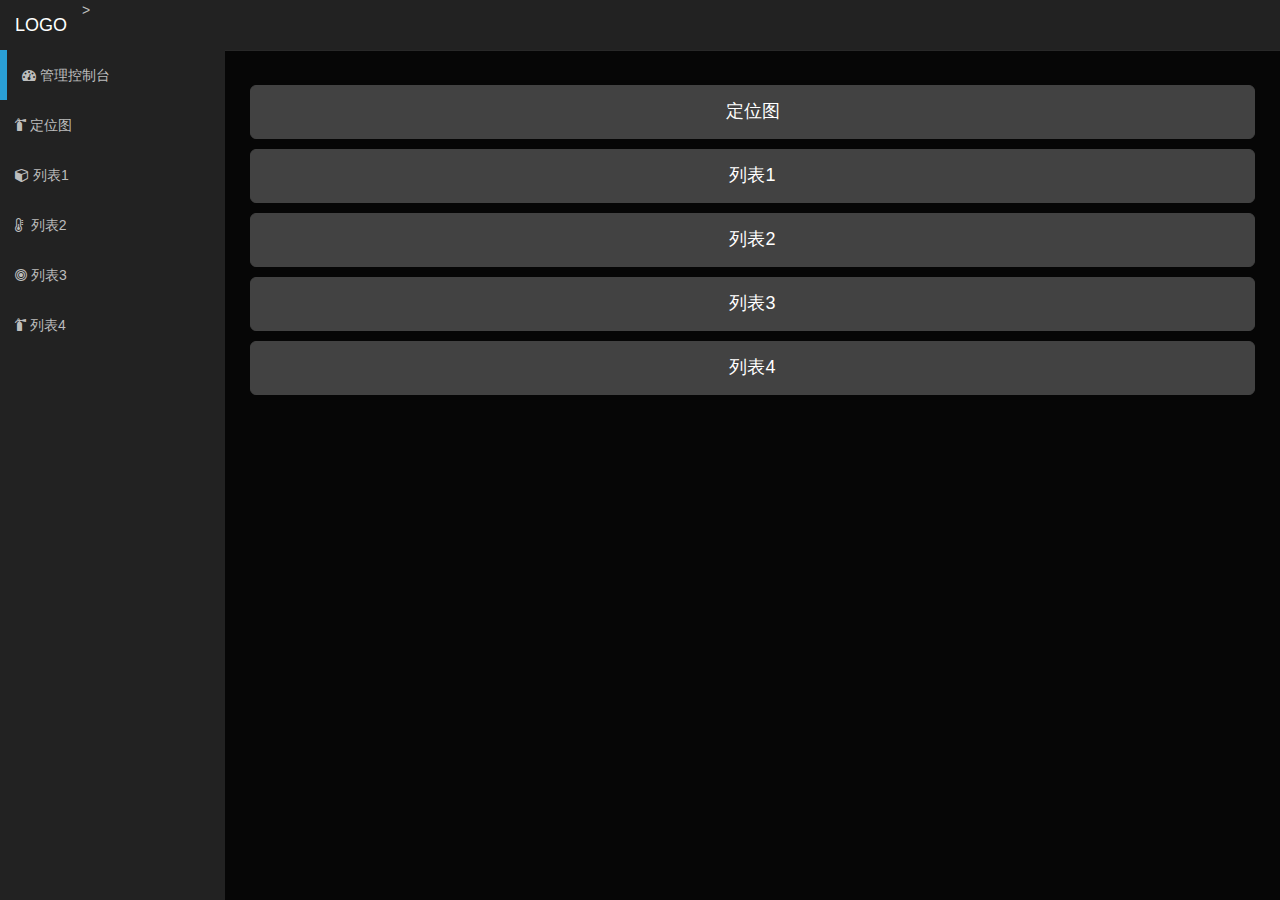
==== commit 1f36f9e4: "修改index.html中列表对应链接" ====
--- a/index.html
+++ b/index.html
@@ -31,11 +31,11 @@
             <ul class="nav navbar-nav side-nav">
                 <li class="selected"><a href="index.html"><i class="fa fa-tachometer"></i> 管理控制台</a></li>
                 <li><a href="position.html"><i class="fa fa-fire-extinguisher"></i> 定位图</a></li>
-                <li><a href="air.html"><i class="fa fa-cube"></i> 列表1</a></li>
-                <li><a href="humiture.html"><i class="fa fa-thermometer-half"></i> &nbsp;列表2</a></li>
-                <li><a href="manhole.html"><i class="fa fa-bullseye"></i> 列表3</a></li>
-                <li><a href="smog.html"><i class="fa fa-fire-extinguisher"></i> 列表4</a></li>
-            </ul>
+                <li><a href="list1.html"><i class="fa fa-cube"></i> 列表1</a></li>
+                <li><a href="list2.html"><i class="fa fa-thermometer-half"></i> &nbsp;列表2</a></li>
+                <li><a href="list3.html"><i class="fa fa-bullseye"></i> 列表3</a></li>
+                <li><a href="list4.html"><i class="fa fa-fire-extinguisher"></i> 列表4</a></li>
+            </ul>>
         </div>
     </nav>
 
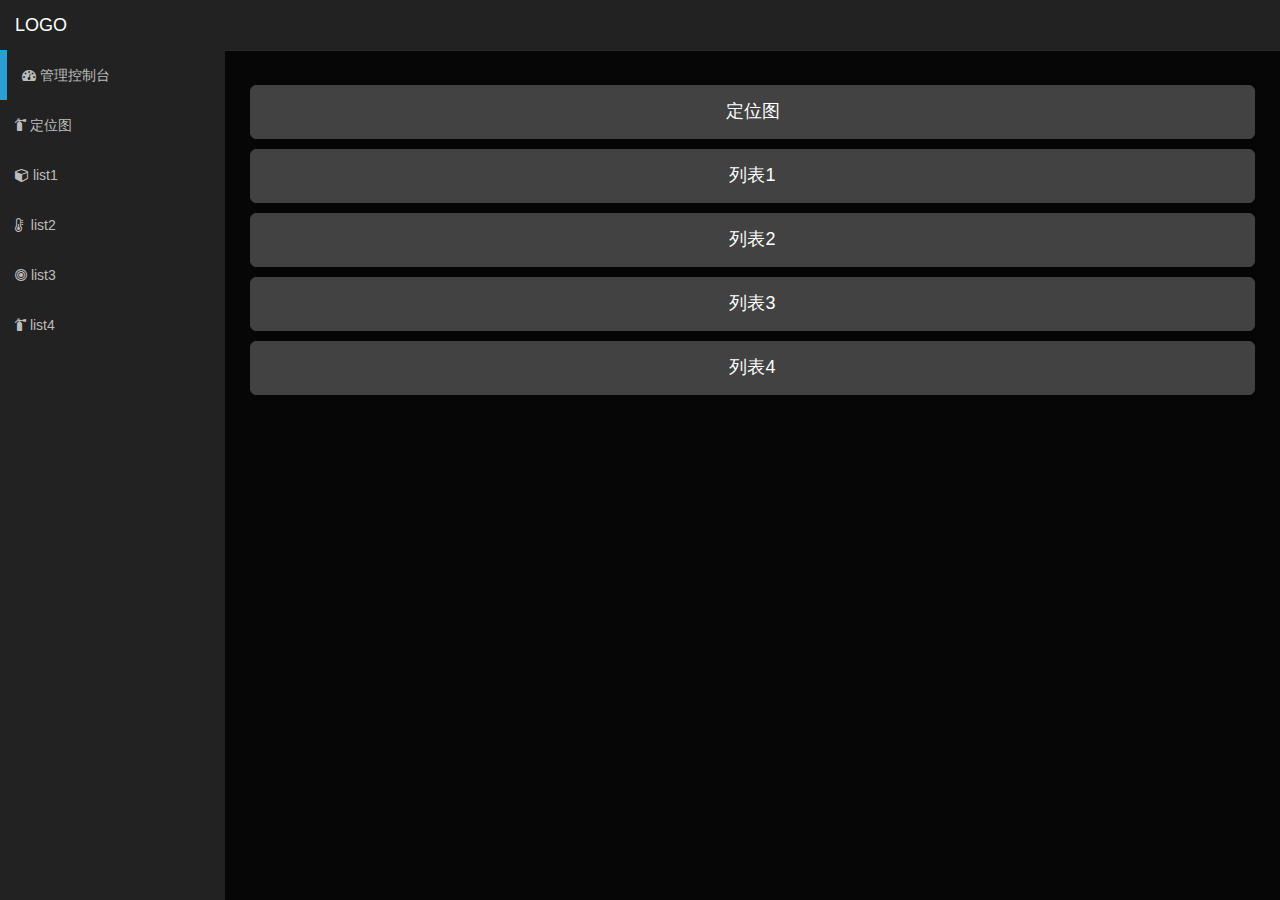
==== commit f81f8902: "修改index.html中bug" ====
--- a/index.html
+++ b/index.html
@@ -25,17 +25,17 @@
                 <span class="icon-bar"></span>
                 <span class="icon-bar"></span>
             </button>
-            <a class="navbar-brand" href="index.html">LOGO</a>
+            <a class="navbar-brand" href="index.html">LOGO </a>
         </div>
         <div class="collapse navbar-collapse navbar-ex1-collapse">
             <ul class="nav navbar-nav side-nav">
                 <li class="selected"><a href="index.html"><i class="fa fa-tachometer"></i> 管理控制台</a></li>
                 <li><a href="position.html"><i class="fa fa-fire-extinguisher"></i> 定位图</a></li>
-                <li><a href="list1.html"><i class="fa fa-cube"></i> 列表1</a></li>
-                <li><a href="list2.html"><i class="fa fa-thermometer-half"></i> &nbsp;列表2</a></li>
-                <li><a href="list3.html"><i class="fa fa-bullseye"></i> 列表3</a></li>
-                <li><a href="list4.html"><i class="fa fa-fire-extinguisher"></i> 列表4</a></li>
-            </ul>>
+                <li><a href="list1.html"><i class="fa fa-cube"></i> list1</a></li>
+                <li><a href="list2.html"><i class="fa fa-thermometer-half"></i> &nbsp;list2</a></li>
+                <li><a href="list3.html"><i class="fa fa-bullseye"></i> list3</a></li>
+                <li><a href="list4.html"><i class="fa fa-fire-extinguisher"></i> list4</a></li>
+            </ul>
         </div>
     </nav>
 
